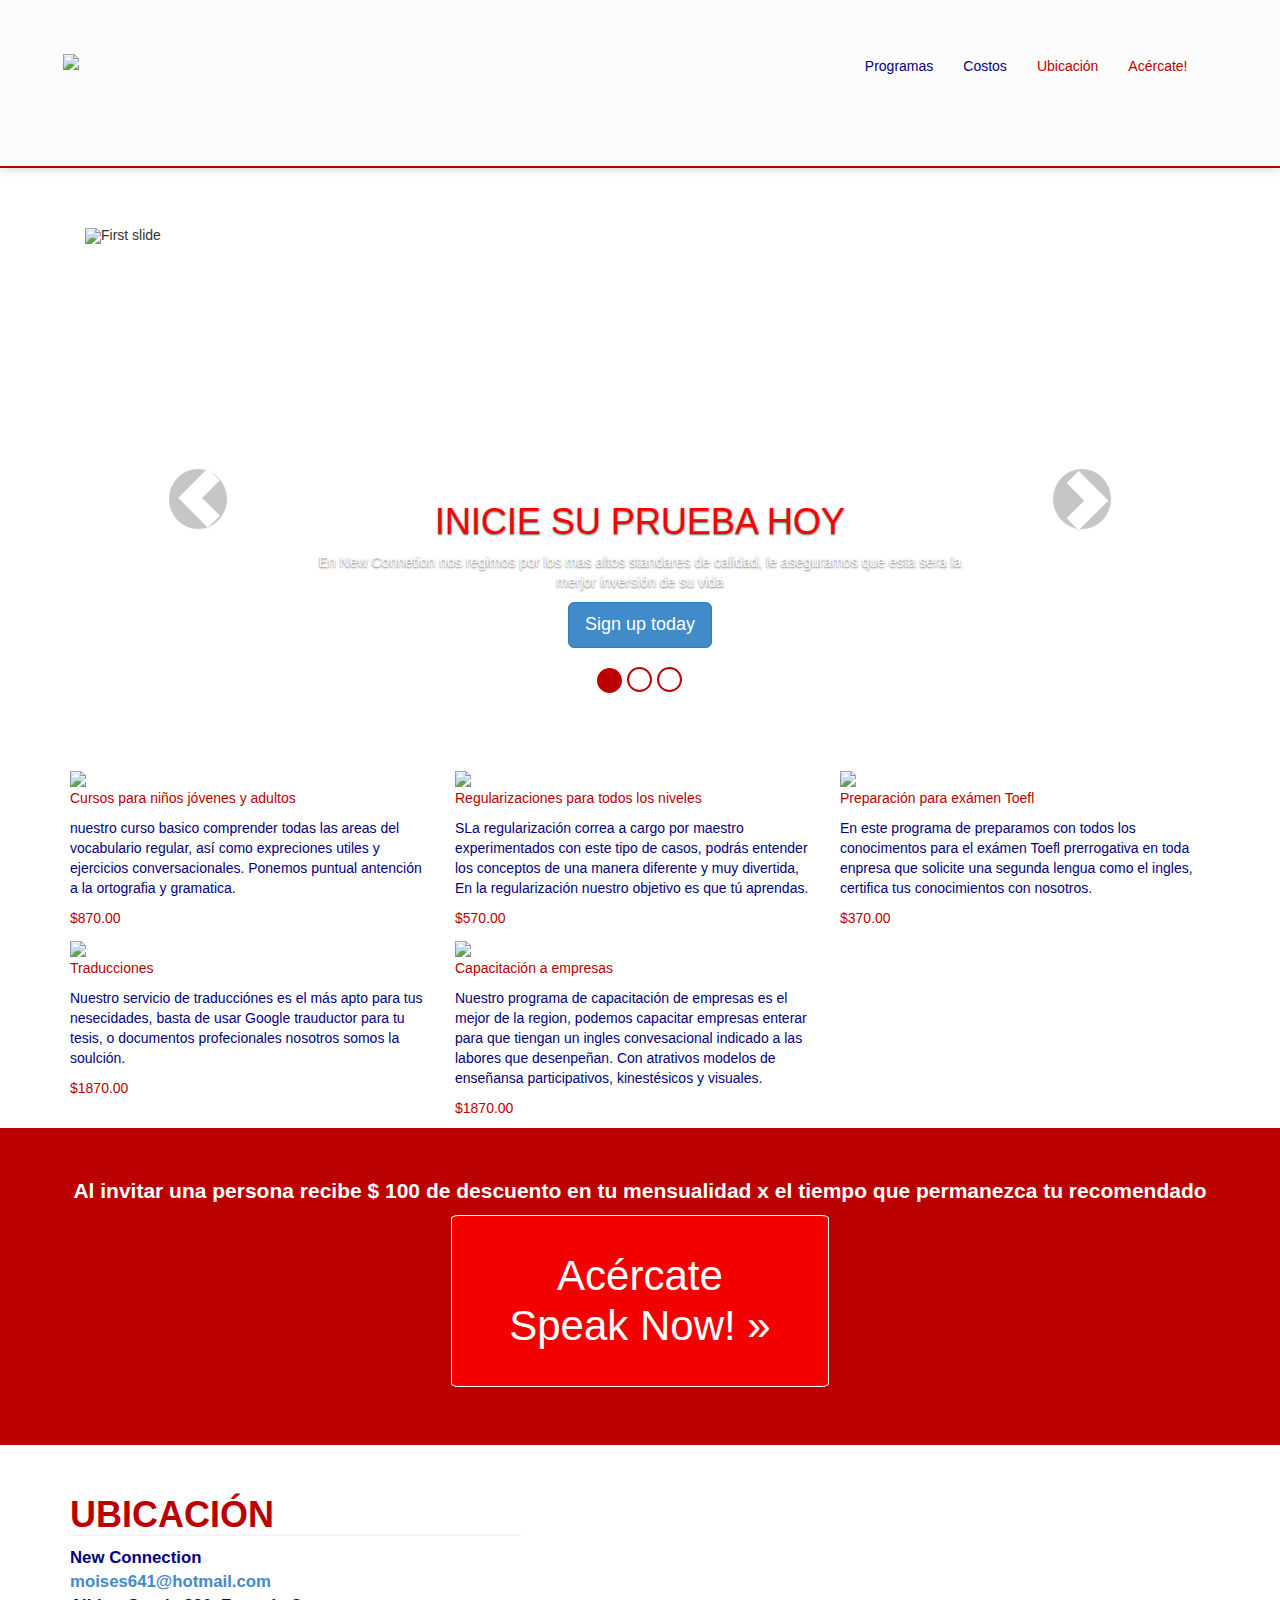
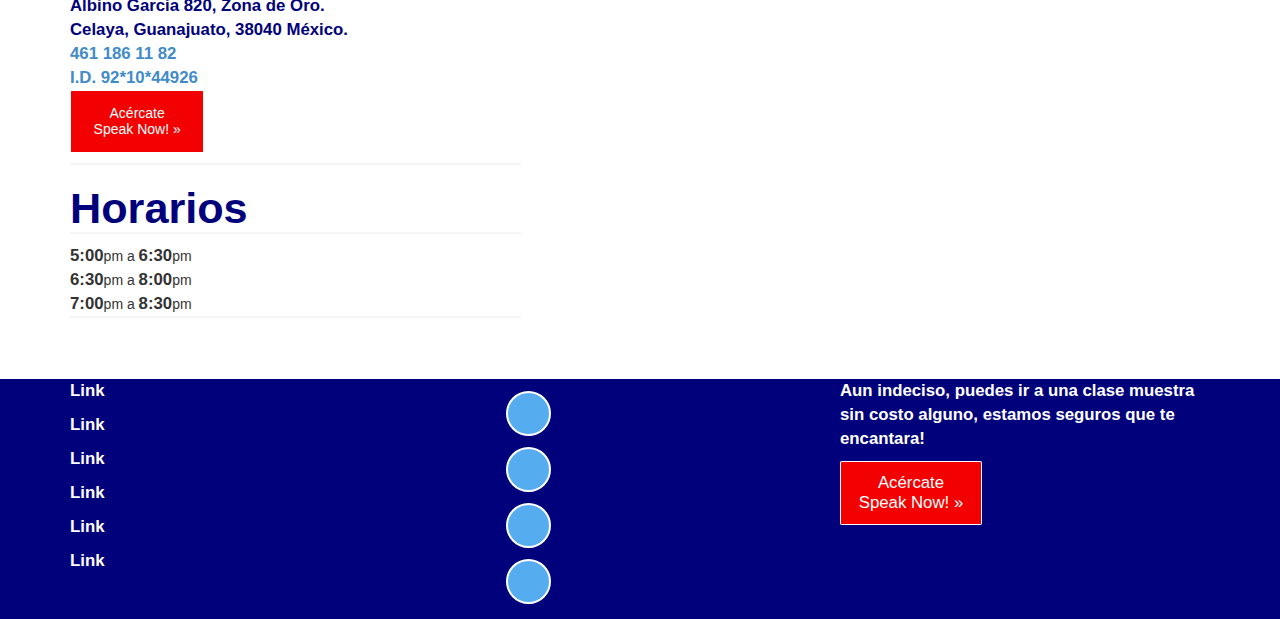
==== web/asset/Design/index.html @ 73dc6e34 "initial commit" ====
<!DOCTYPE html>
<html lang="es">
<head>
  <title>New Connection</title>
  <meta charset="UTF-8">
  <meta name="viewport" content="width=device-width, initial-scale=1.0">
  <link href="img/favicon.ico" rel="icon" type="image/x-icon">
  <meta content='New Connection' name='title'/>
  <meta content='' name='description'/>
  <meta content='' name='keywords'/>
  <link href="css/bootstrap.min.css" rel="stylesheet">
  <link href="css/global.css" rel="stylesheet">
  <!--[if lt IE 9]>
  <script src="js/html5shiv.min.js"></script>
  <script src="js/respond.min.js"></script>
  <![endif]-->
</head>
<body>
  <div id="wrapper">
    <nav class="navbar navbar-default navbar-fixed-top" role="navigation">
      <div class="container">
        <div class="navbar-header">
          <button type="button" class="navbar-toggle" data-toggle="collapse" data-target=".navbar-collapse">
            <span class="sr-only">Toggle navigation</span>
            <span class="icon-bar"></span>
            <span class="icon-bar"></span>
            <span class="icon-bar"></span>
          </button>
      <header>
        <a class="navbar-brand" href="#inicio"><title>New Connection</title></a>
      </header>
    </div>
      <div class="navbar-collapse collapse">
        <ul class="nav navbar-nav navbar-right">
          <li><a class="blue" data-toggle="tab" href="#main-header">Inicio</a></li>
          <li class="divider"></li> 
          <li><a class="blue" data-toggle="tab" href="#programas">Programas</a></li>
          <li class="divider"></li>
          <li><a class="blue" data-toggle="tab" href="#costos">Costos</a></li>
          <li class="divider"></li>
          <li><a class="red" data-toggle="tab" href="#ubicacion">Ubicación</a></li>
          <li class="divider"></li>
          <li><a class="red" data-toggle="tab" href="#acercate">Acércate!</a></li>
          <li class="divider"></li>
        </ul>
      </div>
    </div>
  </nav>
  <header>
    <div id="main-header">
      <div class="row">
        <div class="col-lg-12">
          <div class="container">
            <div class="page-header">
              <h1><img style=""src="img/nc.png"></h1>
            </div>
            <div class="hidden-xs">
              <div class="pull-right">
                <ul class="nav navbar-nav">
                  <li><a class="blue" data-toggle="tab" href="#programas">Programas</a></li>
                  <li><a class="blue" data-toggle="tab" href="#costos">Costos</a></li>
                  <li><a class="red" data-toggle="tab" href="#ubicacion">Ubicación</a></li>
                  <li><a class="red" data-toggle="tab" href="#acercate">Acércate!</a></li>
                </ul>
              </div>
            </div>
          </div>
        </div>
      </div>
    </div>
  </header>
  <section>
    <div class="container">
      <div id="myCarousel" class="carousel slide" data-ride="carousel">
      <!-- Indicators -->
      <ol class="carousel-indicators">
        <li data-target="#myCarousel" data-slide-to="0" class="active"></li>
        <li data-target="#myCarousel" data-slide-to="1"></li>
        <li data-target="#myCarousel" data-slide-to="2"></li>
      </ol>
      <div class="carousel-inner">
        <div class="item active">
          <img class="img-responsive" src="img/slide01.jpg" alt="First slide">
          <div class="container">
            <div class="carousel-caption">
              <div class="visible-md visible-lg">
              <h1 style="color: red;">INICIE SU PRUEBA HOY</h1>
              <p>En New Connetion nos regimos por los mas altos standares de calidad, le aseguramos que esta sera la merjor inversión de su vida</p>
            </div>
              <p><a class="btn btn-lg btn-primary" href="#" role="button">Sign up today</a></p>
            </div>
          </div>
        </div>
        <div class="item">
          <img class="img-responsive" src="img/slide02.svg" alt="Second slide">
          <div class="container">
            <div class="carousel-caption">
              <div class="visible-md visible-lg">
              <h1 style="color: red;">EL INGLES ES PARA TODA LA VIDA</h1>
              <p>este es un regalo que se puede hacera usted o a un familiar, no desaprobeche la optunidad de aprender otra lengua</p>
            </div>
              <p><a class="btn btn-lg btn-primary" href="#" role="button">Learn more</a></p>
            </div>
          </div>
        </div>
        <div class="item">
          <img src="img/slide03.jpg" alt="Third slide">
          <div class="container">
            <div class="carousel-caption">
              <div class="visible-md visible-lg">
              <h1>One more for good measure.</h1>
              <p>Cras justo odio, dapibus ac facilisis in, egestas eget quam. Donec id elit non mi porta gravida at eget metus. Nullam id dolor id nibh ultricies vehicula ut id elit.</p>
            </div>
              <p><a class="btn btn-lg btn-primary" href="#" role="button">Browse gallery</a></p>
            </div>
          </div>
        </div>
      </div>
      <a class="left carousel-control" href="#myCarousel" data-slide="prev"><span class="glyphicon glyphicon-chevron-left"></span></a>
      <a class="right carousel-control" href="#myCarousel" data-slide="next"><span class="glyphicon glyphicon-chevron-right"></span></a>
    </div>
  </div>
</section>
<section>
  <a id="programas"></a>
    <div id="costos">
  <div class="container">
    <div class="row">
      <div class="col-xs-12 col-md-4 col-lg-4">
        <article><img src="img/pic01.jpg"><p class="red">Cursos para niños jóvenes y adultos</p><p class="blue">nuestro curso basico comprender todas las areas del vocabulario regular, así como expreciones utiles y ejercicios conversacionales. Ponemos puntual antención a la ortografia y gramatica.</p><p class="red">$870.00</p></article>
      </div>
      <div class="col-xs-12 col-md-4 col-lg-4">
        <article><img src="img/pic02.jpg"><p class="red">Regularizaciones para todos los niveles</p><p class="blue">SLa regularización correa a cargo por maestro experimentados con este tipo de casos, podrás entender los conceptos de una manera diferente y muy divertida, En la regularización nuestro objetivo es que tú aprendas.</p><p class="red">$570.00</p></article>
      </div>
      <div class="col-xs-12 col-md-4 col-lg-4">
        <article><img src="img/pic03.jpg"><p class="red">Preparación para exámen Toefl</p><p class="blue">En este programa de preparamos con todos los conocimentos para el exámen Toefl prerrogativa en toda enpresa que solicite una segunda lengua como el ingles, certifica tus conocimientos con nosotros.</p><p class="red">$370.00</p></article>
      </div>
      <div class="col-xs-12 col-md-4 col-lg-4">
        <article><img src="img/pic04.jpg"><p class="red">Traducciones</p><p class="blue">Nuestro servicio de traducciónes es el más apto para tus nesecidades, basta de usar Google trauductor para tu tesis, o documentos profecionales nosotros somos la soulción.</p><p class="red">$1870.00</p></article>
      </div>
      <div class="col-xs-12 col-md-4 col-lg-4">
        <article><img src="img/pic02.jpg"><p class="red">Capacitación a empresas</p><p class="blue">Nuestro programa de capacitación de empresas es el mejor de la region, podemos capacitar empresas enterar para que tiengan un ingles convesacional indicado a las labores que desenpeñan. Con atrativos modelos de enseñansa participativos, kinestésicos y visuales.</p><p class="red">$1870.00</p></article>
      </div>
      <div class="col-xs-12 col-md-4 col-lg-4">
        <article></article>
      </div>
    </div>
  </div>
</div>
</section>
<section>
  <a id="acercate"></a>
  <div class="jumbotron">
      <div class="container">
        <p>Al invitar una persona recibe $ 100 de descuento en tu mensualidad x el tiempo que permanezca tu recomendado</p>
        <p><a class="btn btn-primary btn-lg" role="button" href="mailto:moises641@hotmail.com?subject=He visto su pagina y me ha interesado&body=Hola, New Connection!"target="_blank">Acércate <br> Speak Now! &raquo;</a></p>
      </div>
    </div>
</section>
<section>
  <div id="ubicacion">
    <div class="container">
      <div class="row">
        <div class="col-xs-12 col-md-5 col-lg-5">
          <article>
            <h1>
              <p class="red">UBICACIÓN</p>
            </h1>
            <div class="vcard">
              <div class="org">New Connection</div>
              <a class="email" href="mailto:moises641@hotmail.com?subject=He visto su pagina y me ha interesado&body=Hola, New Connection!"target="_blank">moises641@hotmail.com</a>
              <div class="adr">
                <div class="street-address">Albino Garcia 820, Zona de Oro.</div>
                <span class="locality">Celaya</span>, 
                <span class="region">Guanajuato</span>, 
                <span class="postal-code">38040 </span>
                <span class="country-name">México</span>.
            </div>
            <div class="tel">
              <a href="tel:461 186 11 82">461 186 11 82</a>
              <br>
              <a href="tel:921044926">I.D. 92*10*44926</a>
            </div>
          </div>
            <p>
              <a class="btn btn-primary btn-lg" role="button"href="mailto:moises641@hotmail.com">Acércate <br> Speak Now! &raquo;</a>
            </p>
            <h1>
              <p class="blue" style="font-size: 1.2em; font-weight: bolder;">Horarios
            </h1>
                <time style="font-size: 1.2em; font-weight: bolder;">5:00</time>pm a 
                <time style="font-size: 1.2em; font-weight: bolder;">6:30</time>pm
                <br>
                <time style="font-size: 1.2em; font-weight: bolder;">6:30</time>pm a 
                <time style="font-size: 1.2em; font-weight: bolder;">8:00</time>pm 
                <br>
                <time style="font-size: 1.2em; font-weight: bolder;">7:00</time>pm a 
                <time style="font-size: 1.2em; font-weight: bolder;">8:30</time>pm
              </p>
          </article>
      </div>
      <div class="col-xs-12 col-md-7 col-lg-7">
        <article>
          <div class="google-maps">
            <iframe src="https://www.google.com/maps/embed?pb=!1m14!1m8!1m3!1d7473.0380586665015!2d-100.834064!3d20.525934!3m2!1i1024!2i768!4f13.1!3m3!1m2!1s0x842cbafaa8f98b15%3A0x9389e43e26a2b0fe!2sAlbino+Garcia+820!5e0!3m2!1ses!2ses!4v1394060754633" width="600" height="450" frameborder="0" style="border:0">
            </iframe>
          </div>
        </article>
      </div>
    </div>
  </div>
</div>
</section>
<footer>
  <div class="container">
    <div class="row">
       <div class="col-xs-6 col-md-4 col-lg-4">
        <article><p>Link</p><p>Link</p><p>Link</p><p>Link</p><p>Link</p><p>Link</p></article>
      </div>
      <div class="col-xs-6 col-md-4 col-lg-4">
        <article>
          <div class="share">
            <ul>
              <li><a href="#" class="twitter"></a></li>
              <li><a href="#" class="facebook"></a></li>
              <li><a href="#" class="instagram"></a></li>
              <li><a href="#" class="foursquare"></a></li>
            </ul>
          </div>
        </article>
      </div>
      <div class="col-xs-6 col-md-4 col-lg-4">
        <article><p>Aun indeciso, puedes ir a una clase muestra sin costo alguno, estamos seguros que te encantara!</p>
          <p><a class="btn btn-primary btn-lg" role="button"href="mailto:moises641@hotmail.com?subject=He visto su pagina y me ha interesado&body=Hola, New Connection!"target="_blank">Acércate <br> Speak Now! &raquo;</a></p></article>
      </div>
    </div>
  </div>
</footer>
</div>
<script src="js/jquery.min.js"></script>
<script src="js/bootstrap.min.js"></script>
<script src="https://maps.googleapis.com/maps/api/js?sensor=true"></script>
<script>
$(document).ready(function() { 
  var sticky = $('#myCarousel').offset().top;//change this for thigger the if statement
  var stickyNav = function(){
    var scrollTop = $(window).scrollTop();  
    if (scrollTop > sticky) {
      $('.navbar-fixed-top').css({ 'display': 'block'});
      $('.navbar-fixed-top').animate({'top':"0"},250);}
      else {

        $('.navbar-fixed-top').animate({'top':-"60"},150);
        $('.navbar-fixed-top').hide(0);
      }
      };  
  stickyNav();
  $(window).scroll(function(){  
    stickyNav();
  });
})
</script>
<script>
$(document).ready(function () {
    $('.carousel').carousel({
        interval: 4500
    });

    $('.carousel').carousel('cycle');
});
</script>
<script>
$(function() {
  $('a[href*=#]:not([href=#]):not(.carousel-control)').click(function() {
    if (location.pathname.replace(/^\//,'') == this.pathname.replace(/^\//,'') && location.hostname == this.hostname) {
      var target = $(this.hash);
      target = target.length ? target : $('[name=' + this.hash.slice(1) +']');
      if (target.length) {
        $('html,body').animate({
          scrollTop: target.offset().top
        }, 1000);
        return false;
      }
    }
  });
});
</script>
</body>
</html>
---- web/asset/Design/css/global.css ----
/* Custom CCS for New connection*/
#wrapper{
	height: 1800px;
	width: 100%;
	background-color: #fff;
	}
.navbar{
	display: block;
	position: fixed;
	height: 54px;
	top: -60px;
	left: 0px;
	width: 100%;
	background-color: #fff;
	z-index: 100000;
	box-shadow: 0 0 10px rgba(0,0,0,0.2);
	}
.navbar-default .navbar-collapse{
	border-color: #e7e7e7;
	background-color: #fff;
	}
.divider{
	border: 1px solid #f1f1f1;
	}
.row:first-of-type{
	margin-right: 0px;
	}
@media all and (min-width: 768px){
.pull-right{
	margin-top: -10.8%;
	}}
@media all and (min-width: 992px){
.pull-right{
	margin-top: -8.3%;
	}}
@media all and (min-width: 1200px){
.pull-right{
	margin-top: -6.8%;
	}}
.blue{
	color: #01017c!important;
	}
a.blue:hover{
	font-size: 1.02em;
	}
a.blue:active{
	position: relative;
	top: 1px;
	}
.red{
	color: #ba0000!important;
	}
a.red:hover{
	font-size: 1.02em;
	}
a.red:active{
	position: relative;
	top: 1px;
	}
#main-header{
	background-color: #fcfcfc;
	height: 12em;
	border-bottom: 2px solid #ba0000;
	box-shadow: 0 0 10px rgba(0,0,0,0.2);
	}
.page-header{
	border-bottom: 0px;
	}
.carousel {
	height: 480px;
	margin: 60px 15px 60px 15px;
	}
.carousel-inner {
	overflow: hidden;
	width: 100%;
	position: relative;
	min-height: 460px;
	}
.carousel-inner>.item{
	height: 480px;
	}
.carousel-caption {
	z-index: 10;
	}
.carousel-control.left{
	background-image: linear-gradient(to right,rgba(0,0,0,0.0) 0,rgba(0,0,0,0.0000) 100%);
	}
.carousel-control.right{
	background-image: linear-gradient(to right,rgba(0,0,0,0.0) 0,rgba(0,0,0,0.0000) 100%);
	}
.carousel-indicators{
	bottom: 360px;
	}
@media all and (min-width: 768px){
.carousel-indicators{
	bottom: 0px;
	}}	
.carousel-indicators li{
	width: 10px;
	height: 10px;
	border-radius: 50%;
	border: 2px solid #bd0201;
	}
@media all and (min-width: 768px){	
.carousel-indicators li{
	width: 25px;
	height: 25px;
	border-radius: 50%;
	border: 2px solid #bd0201;
	}}	
.carousel-indicators .active{
	width: 10px;
	height: 10px;
	margin: 0;
	background-color: #ba0000;
	border-radius: 50%;
	border: 2px solid #bd0201;
	}
@media all and (min-width: 768px){
.carousel-indicators .active{
	width: 25px;
	height: 25px;
	margin: 0;
	background-color: #ba0000;
	border-radius: 50%;
	border: 2px solid #bd0201;
	}}		
#myCarousel > a.left.carousel-control > span{
	font-size: 3em;
	background: #222222;
	border: 1px solid #ffffff;
	border-radius: 50%;
	text-align: center;
	opacity: 0.5;
	filter: alpha(opacity=50);
	margin-top: -117px;
	}
#myCarousel > a.right.carousel-control > span {
	font-size: 3em;
	background: #222222;
	border: 1px solid #ffffff;
	border-radius: 50%;
	text-align: center;
	opacity: 0.5;
	filter: alpha(opacity=50);
	margin-top: -117px;
	}	
@media all and (min-width: 768px){
#myCarousel > a.right.carousel-control > span {
	margin-top: 0px;
	}}
@media all and (min-width: 768px){
#myCarousel > a.left.carousel-control > span {
	margin-top: 0px;
	}}
#myCarousel > a.right.carousel-control > span:active{
	margin-right: -3px;
	}
	#myCarousel > a.left.carousel-control > span:active{
	margin-left: -3px;
	}
#programas p{
	font-weight:bold;
	border-bottom: 2px solid #f4f4f4;
	font-size: 1.3em;
	}
#programas p:last-child{
	margin-bottom: 60px;
	}	
#ubicacion p {
	font-weight: bold;
	border-bottom: 2px solid #f4f4f4;
	}
address p{
	font-weight: bold;
	font-size: 1.5em;
	}
		
.jumbotron{
	background-color: #ba0000;
	text-align: center;
	color: #fff;
	font-weight: bold;
	}
.jumbotron .btn-lg{
	padding: 3% 5%;
	font-size: 1em;
	line-height: 1.20;
	border-radius: 2%;
	}
.jumbotron .btn-primary{
	color: #fff;
	background-color: #f30100;
	border-color: #fff;
	}
.jumbotron .btn-primary:hover{
	color: #fff;
	background-color: #da0100;
	border-color: #fff;
	}
.jumbotron .btn-primary:active{
	position: relative;
	top: 1px;
	background-color: #bd0201;
	border-color: #fff;
	}
#ubicacion .btn-lg{
	padding: 3% 5%;
	font-size: 1em;
	line-height: 1.20;
	border-radius: 2%;
	}
#ubicacion .btn-primary{
	color: #fff;
	background-color: #f30100;
	border-color: #fff;
	margin-bottom: 10px;
	}
#ubicacion .btn-primary:hover{
	color: #fff;
	background-color: #da0100;
	border-color: #fff;
	}
#ubicacion .btn-primary:active{
	position: relative;
	top: 1px;
	background-color: #bd0201;
	border-color: #fff;
	}
@media all and (min-width: 768px){
.jumbotron .btn-lg{
	font-size: 2em;	
	}}
.vcard{
	color: #01017c!important;
	font-size: 1.2em;
	font-weight: bolder;
}	
.google-maps {
	position: relative;
    padding-bottom: 75%;
    height: 0;
    overflow: hidden;
    }
.google-maps iframe {
    position: absolute;
    top: 0;
    left: 0;
    width: 100% !important;
    height: 100% !important;
    }
footer p a.btn-lg{
	padding: 3% 5%;
	font-size: 1em;
	line-height: 1.20;
	border-radius: 2%;
	}
footer p a.btn-primary{
	color: #fff;
	background-color: #f30100;
	border-color: #fff;
	}
footer p a.btn-primary:hover{
	color: #fff;
	background-color: #da0100;
	border-color: #fff;
	}
footer p a.btn-primary:active{
	position: relative;
	top: 1px;
	background-color: #bd0201;
	border-color: #fff;
	}
footer{
	background-color: #01017c;
	width: 100%;
	height: 240px;
	margin-top: 22px;
	}
footer p{
	font-size:1.2em; 
	color: #fff;
	font-weight: bold;	
	}
.share ul{
list-style-type: none;
	}
.share	li{
	margin: .8em .8em .8em;
	 
	}
.share a {
	display: block;
	width: 45px;
	height: 45px;
	overflow: hidden;
	background-color: #fff;
	border-radius: 50%;
	border: 2px solid #fff;
	}
.share a.twitter{
background: #55acee url(../img/twitter.svg) 6px 8px no-repeat;
	}
.share a.facebook{
background: #55acee url(../img/twitter.svg) 6px 8px no-repeat;
	}
.share a.instagram{
background: #55acee url(../img/twitter.svg) 6px 8px no-repeat;
	}
.share a.foursquare{
background: #55acee url(../img/twitter.svg) 6px 8px no-repeat;
	}
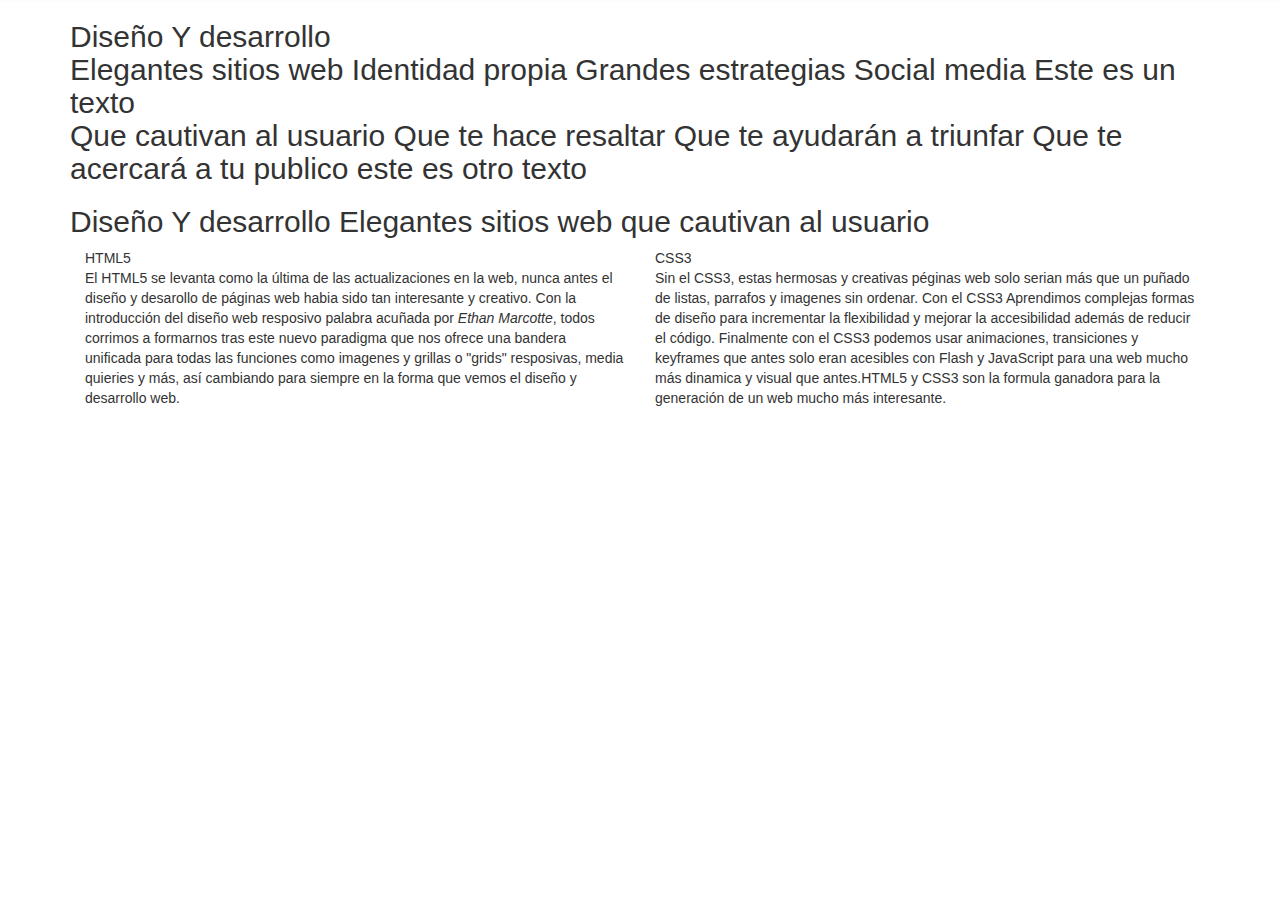
==== commit 85451f64: "added first section HTML5 Css3" ====
--- a/web/asset/Design/index.html
+++ b/web/asset/Design/index.html
@@ -1,289 +1,109 @@
 <!DOCTYPE html>
 <html lang="es">
-<head>
-  <title>New Connection</title>
-  <meta charset="UTF-8">
-  <meta name="viewport" content="width=device-width, initial-scale=1.0">
-  <link href="img/favicon.ico" rel="icon" type="image/x-icon">
-  <meta content='New Connection' name='title'/>
-  <meta content='' name='description'/>
-  <meta content='' name='keywords'/>
-  <link href="css/bootstrap.min.css" rel="stylesheet">
-  <link href="css/global.css" rel="stylesheet">
-  <!--[if lt IE 9]>
-  <script src="js/html5shiv.min.js"></script>
-  <script src="js/respond.min.js"></script>
-  <![endif]-->
-</head>
-<body>
-  <div id="wrapper">
-    <nav class="navbar navbar-default navbar-fixed-top" role="navigation">
-      <div class="container">
-        <div class="navbar-header">
-          <button type="button" class="navbar-toggle" data-toggle="collapse" data-target=".navbar-collapse">
-            <span class="sr-only">Toggle navigation</span>
-            <span class="icon-bar"></span>
-            <span class="icon-bar"></span>
-            <span class="icon-bar"></span>
-          </button>
-      <header>
-        <a class="navbar-brand" href="#inicio"><title>New Connection</title></a>
-      </header>
-    </div>
-      <div class="navbar-collapse collapse">
-        <ul class="nav navbar-nav navbar-right">
-          <li><a class="blue" data-toggle="tab" href="#main-header">Inicio</a></li>
-          <li class="divider"></li> 
-          <li><a class="blue" data-toggle="tab" href="#programas">Programas</a></li>
-          <li class="divider"></li>
-          <li><a class="blue" data-toggle="tab" href="#costos">Costos</a></li>
-          <li class="divider"></li>
-          <li><a class="red" data-toggle="tab" href="#ubicacion">Ubicación</a></li>
-          <li class="divider"></li>
-          <li><a class="red" data-toggle="tab" href="#acercate">Acércate!</a></li>
-          <li class="divider"></li>
-        </ul>
-      </div>
-    </div>
-  </nav>
-  <header>
-    <div id="main-header">
-      <div class="row">
-        <div class="col-lg-12">
-          <div class="container">
-            <div class="page-header">
-              <h1><img style=""src="img/nc.png"></h1>
+    <head>
+		<meta charset="UTF-8" />
+        <meta http-equiv="X-UA-Compatible" content="IE=edge,chrome=1"> 
+        <title>AbregoMejia.com</title>
+        <meta name="viewport" content="width=device-width, initial-scale=1.0"> 
+        <meta name="description" content="Diseño y desarrollo web para moviles, tablets y PC" />
+        <meta name="keywords" content="Diseño, web, HTML5, bootstrap 3, resposivo, moviles" />
+        <meta name="author" content="Juan José Abrego Mejia" />
+        <link rel="shortcut icon" href="../favicon.ico"> 
+		<link href='http://fonts.googleapis.com/css?family=Open+Sans+Condensed:700,300,300italic' rel='stylesheet' type='text/css'>
+        <link rel="stylesheet" type="text/css" href="css/bootstrap.min.css" />
+        <link rel="stylesheet" type="text/css" href="css/global.css" />
+        
+		<script src="js/modernizr.custom.js"></script>
+		<style>
+			.no-cssanimations .rw-wrapper .rw-sentence span:first-child{
+				opacity: 1;
+			}
+		</style>
+		<!--[if lt IE 9]> 
+		 <script src="js/respond.min.js"></script>
+			<style>
+				body{ background: #fff; }
+				.rw-wrapper{ display: none; } 
+				.rw-sentence-IE{ display: block;  }
+			</style>
+		<![endif]-->
+    </head>
+    <body>
+        <section id="inico">
+            <div class="container">
+                <header> 
+                    <nav>
+                    </nav>
+                </header>
+                <section class="rw-wrapper">
+				    <h2 class="rw-sentence">
+					   <span>Diseño Y desarrollo</span>
+                       <div class="rw-words rw-words-1">
+                        <span>Elegantes sitios web</span>
+						<span>Identidad propia</span>
+						<span>Grandes estrategias</span>
+						<span>Social media</span>
+						<span>Este es un texto</span>
+					   </div>
+					   <div class="rw-words rw-words-2">
+						<span>Que cautivan al usuario</span>
+						<span>Que te hace resaltar</span>
+						<span>Que te ayudarán a triunfar</span>
+						<span>Que te acercará a tu publico</span>
+						<span>este es otro texto</span>
+					   </div>
+				    </h2>
+                </section>
+                <h2 class="rw-sentence-IE">Diseño Y desarrollo Elegantes sitios web que cautivan al usuario</h2>
             </div>
-            <div class="hidden-xs">
-              <div class="pull-right">
-                <ul class="nav navbar-nav">
-                  <li><a class="blue" data-toggle="tab" href="#programas">Programas</a></li>
-                  <li><a class="blue" data-toggle="tab" href="#costos">Costos</a></li>
-                  <li><a class="red" data-toggle="tab" href="#ubicacion">Ubicación</a></li>
-                  <li><a class="red" data-toggle="tab" href="#acercate">Acércate!</a></li>
-                </ul>
-              </div>
-            </div>
-          </div>
-        </div>
-      </div>
-    </div>
-  </header>
-  <section>
-    <div class="container">
-      <div id="myCarousel" class="carousel slide" data-ride="carousel">
-      <!-- Indicators -->
-      <ol class="carousel-indicators">
-        <li data-target="#myCarousel" data-slide-to="0" class="active"></li>
-        <li data-target="#myCarousel" data-slide-to="1"></li>
-        <li data-target="#myCarousel" data-slide-to="2"></li>
-      </ol>
-      <div class="carousel-inner">
-        <div class="item active">
-          <img class="img-responsive" src="img/slide01.jpg" alt="First slide">
-          <div class="container">
-            <div class="carousel-caption">
-              <div class="visible-md visible-lg">
-              <h1 style="color: red;">INICIE SU PRUEBA HOY</h1>
-              <p>En New Connetion nos regimos por los mas altos standares de calidad, le aseguramos que esta sera la merjor inversión de su vida</p>
-            </div>
-              <p><a class="btn btn-lg btn-primary" href="#" role="button">Sign up today</a></p>
-            </div>
-          </div>
-        </div>
-        <div class="item">
-          <img class="img-responsive" src="img/slide02.svg" alt="Second slide">
-          <div class="container">
-            <div class="carousel-caption">
-              <div class="visible-md visible-lg">
-              <h1 style="color: red;">EL INGLES ES PARA TODA LA VIDA</h1>
-              <p>este es un regalo que se puede hacera usted o a un familiar, no desaprobeche la optunidad de aprender otra lengua</p>
-            </div>
-              <p><a class="btn btn-lg btn-primary" href="#" role="button">Learn more</a></p>
-            </div>
-          </div>
-        </div>
-        <div class="item">
-          <img src="img/slide03.jpg" alt="Third slide">
-          <div class="container">
-            <div class="carousel-caption">
-              <div class="visible-md visible-lg">
-              <h1>One more for good measure.</h1>
-              <p>Cras justo odio, dapibus ac facilisis in, egestas eget quam. Donec id elit non mi porta gravida at eget metus. Nullam id dolor id nibh ultricies vehicula ut id elit.</p>
-            </div>
-              <p><a class="btn btn-lg btn-primary" href="#" role="button">Browse gallery</a></p>
-            </div>
-          </div>
-        </div>
-      </div>
-      <a class="left carousel-control" href="#myCarousel" data-slide="prev"><span class="glyphicon glyphicon-chevron-left"></span></a>
-      <a class="right carousel-control" href="#myCarousel" data-slide="next"><span class="glyphicon glyphicon-chevron-right"></span></a>
-    </div>
-  </div>
-</section>
-<section>
-  <a id="programas"></a>
-    <div id="costos">
-  <div class="container">
-    <div class="row">
-      <div class="col-xs-12 col-md-4 col-lg-4">
-        <article><img src="img/pic01.jpg"><p class="red">Cursos para niños jóvenes y adultos</p><p class="blue">nuestro curso basico comprender todas las areas del vocabulario regular, así como expreciones utiles y ejercicios conversacionales. Ponemos puntual antención a la ortografia y gramatica.</p><p class="red">$870.00</p></article>
-      </div>
-      <div class="col-xs-12 col-md-4 col-lg-4">
-        <article><img src="img/pic02.jpg"><p class="red">Regularizaciones para todos los niveles</p><p class="blue">SLa regularización correa a cargo por maestro experimentados con este tipo de casos, podrás entender los conceptos de una manera diferente y muy divertida, En la regularización nuestro objetivo es que tú aprendas.</p><p class="red">$570.00</p></article>
-      </div>
-      <div class="col-xs-12 col-md-4 col-lg-4">
-        <article><img src="img/pic03.jpg"><p class="red">Preparación para exámen Toefl</p><p class="blue">En este programa de preparamos con todos los conocimentos para el exámen Toefl prerrogativa en toda enpresa que solicite una segunda lengua como el ingles, certifica tus conocimientos con nosotros.</p><p class="red">$370.00</p></article>
-      </div>
-      <div class="col-xs-12 col-md-4 col-lg-4">
-        <article><img src="img/pic04.jpg"><p class="red">Traducciones</p><p class="blue">Nuestro servicio de traducciónes es el más apto para tus nesecidades, basta de usar Google trauductor para tu tesis, o documentos profecionales nosotros somos la soulción.</p><p class="red">$1870.00</p></article>
-      </div>
-      <div class="col-xs-12 col-md-4 col-lg-4">
-        <article><img src="img/pic02.jpg"><p class="red">Capacitación a empresas</p><p class="blue">Nuestro programa de capacitación de empresas es el mejor de la region, podemos capacitar empresas enterar para que tiengan un ingles convesacional indicado a las labores que desenpeñan. Con atrativos modelos de enseñansa participativos, kinestésicos y visuales.</p><p class="red">$1870.00</p></article>
-      </div>
-      <div class="col-xs-12 col-md-4 col-lg-4">
-        <article></article>
-      </div>
-    </div>
-  </div>
-</div>
-</section>
-<section>
-  <a id="acercate"></a>
-  <div class="jumbotron">
-      <div class="container">
-        <p>Al invitar una persona recibe $ 100 de descuento en tu mensualidad x el tiempo que permanezca tu recomendado</p>
-        <p><a class="btn btn-primary btn-lg" role="button" href="mailto:moises641@hotmail.com?subject=He visto su pagina y me ha interesado&body=Hola, New Connection!"target="_blank">Acércate <br> Speak Now! &raquo;</a></p>
-      </div>
-    </div>
-</section>
-<section>
-  <div id="ubicacion">
-    <div class="container">
-      <div class="row">
-        <div class="col-xs-12 col-md-5 col-lg-5">
-          <article>
-            <h1>
-              <p class="red">UBICACIÓN</p>
-            </h1>
-            <div class="vcard">
-              <div class="org">New Connection</div>
-              <a class="email" href="mailto:moises641@hotmail.com?subject=He visto su pagina y me ha interesado&body=Hola, New Connection!"target="_blank">moises641@hotmail.com</a>
-              <div class="adr">
-                <div class="street-address">Albino Garcia 820, Zona de Oro.</div>
-                <span class="locality">Celaya</span>, 
-                <span class="region">Guanajuato</span>, 
-                <span class="postal-code">38040 </span>
-                <span class="country-name">México</span>.
-            </div>
-            <div class="tel">
-              <a href="tel:461 186 11 82">461 186 11 82</a>
-              <br>
-              <a href="tel:921044926">I.D. 92*10*44926</a>
-            </div>
-          </div>
-            <p>
-              <a class="btn btn-primary btn-lg" role="button"href="mailto:moises641@hotmail.com">Acércate <br> Speak Now! &raquo;</a>
-            </p>
-            <h1>
-              <p class="blue" style="font-size: 1.2em; font-weight: bolder;">Horarios
-            </h1>
-                <time style="font-size: 1.2em; font-weight: bolder;">5:00</time>pm a 
-                <time style="font-size: 1.2em; font-weight: bolder;">6:30</time>pm
-                <br>
-                <time style="font-size: 1.2em; font-weight: bolder;">6:30</time>pm a 
-                <time style="font-size: 1.2em; font-weight: bolder;">8:00</time>pm 
-                <br>
-                <time style="font-size: 1.2em; font-weight: bolder;">7:00</time>pm a 
-                <time style="font-size: 1.2em; font-weight: bolder;">8:30</time>pm
-              </p>
-          </article>
-      </div>
-      <div class="col-xs-12 col-md-7 col-lg-7">
-        <article>
-          <div class="google-maps">
-            <iframe src="https://www.google.com/maps/embed?pb=!1m14!1m8!1m3!1d7473.0380586665015!2d-100.834064!3d20.525934!3m2!1i1024!2i768!4f13.1!3m3!1m2!1s0x842cbafaa8f98b15%3A0x9389e43e26a2b0fe!2sAlbino+Garcia+820!5e0!3m2!1ses!2ses!4v1394060754633" width="600" height="450" frameborder="0" style="border:0">
-            </iframe>
-          </div>
-        </article>
-      </div>
-    </div>
-  </div>
-</div>
-</section>
-<footer>
-  <div class="container">
-    <div class="row">
-       <div class="col-xs-6 col-md-4 col-lg-4">
-        <article><p>Link</p><p>Link</p><p>Link</p><p>Link</p><p>Link</p><p>Link</p></article>
-      </div>
-      <div class="col-xs-6 col-md-4 col-lg-4">
-        <article>
-          <div class="share">
-            <ul>
-              <li><a href="#" class="twitter"></a></li>
-              <li><a href="#" class="facebook"></a></li>
-              <li><a href="#" class="instagram"></a></li>
-              <li><a href="#" class="foursquare"></a></li>
-            </ul>
-          </div>
-        </article>
-      </div>
-      <div class="col-xs-6 col-md-4 col-lg-4">
-        <article><p>Aun indeciso, puedes ir a una clase muestra sin costo alguno, estamos seguros que te encantara!</p>
-          <p><a class="btn btn-primary btn-lg" role="button"href="mailto:moises641@hotmail.com?subject=He visto su pagina y me ha interesado&body=Hola, New Connection!"target="_blank">Acércate <br> Speak Now! &raquo;</a></p></article>
-      </div>
-    </div>
-  </div>
-</footer>
-</div>
-<script src="js/jquery.min.js"></script>
-<script src="js/bootstrap.min.js"></script>
-<script src="https://maps.googleapis.com/maps/api/js?sensor=true"></script>
-<script>
-$(document).ready(function() { 
-  var sticky = $('#myCarousel').offset().top;//change this for thigger the if statement
-  var stickyNav = function(){
-    var scrollTop = $(window).scrollTop();  
-    if (scrollTop > sticky) {
-      $('.navbar-fixed-top').css({ 'display': 'block'});
-      $('.navbar-fixed-top').animate({'top':"0"},250);}
-      else {
-
-        $('.navbar-fixed-top').animate({'top':-"60"},150);
-        $('.navbar-fixed-top').hide(0);
-      }
-      };  
-  stickyNav();
-  $(window).scroll(function(){  
-    stickyNav();
-  });
-})
-</script>
-<script>
-$(document).ready(function () {
-    $('.carousel').carousel({
-        interval: 4500
-    });
-
-    $('.carousel').carousel('cycle');
-});
-</script>
-<script>
-$(function() {
-  $('a[href*=#]:not([href=#]):not(.carousel-control)').click(function() {
-    if (location.pathname.replace(/^\//,'') == this.pathname.replace(/^\//,'') && location.hostname == this.hostname) {
-      var target = $(this.hash);
-      target = target.length ? target : $('[name=' + this.hash.slice(1) +']');
-      if (target.length) {
-        $('html,body').animate({
-          scrollTop: target.offset().top
-        }, 1000);
-        return false;
-      }
-    }
-  });
-});
-</script>
-</body>
+        </section>
+        <section id="nav-wrapper">
+            <nav class="navbar navbar-default" role="navigation">
+                <div class="container">
+                    <div class="navbar-header pull-right">
+                        <button type="button" class="navbar-toggle" data-toggle="collapse" data-target=".navbar-collapse">
+                            <span class="sr-only">Toggle navigation</span>
+        				    <span class="icon-bar"></span>
+        				    <span class="icon-bar"></span>
+        				    <span class="icon-bar"></span>
+                        </button>
+                        <div class="navbar-collapse collapse">
+                            <ul class="nav navbar-nav">
+                                <li>
+                                    <a data-toggle="tab" href="#inicio">Inicio</a>
+                                </li>
+                                <li>
+        			 	           <a data-toggle="tab" href="#section1-wrapper">Servicios</a>
+                               </li>
+                               <li>
+                                   <a data-toggle="tab" href="#texto">texto</a>
+                                </li>
+                            </ul>
+                        </div>
+                    </div>
+                 </div>
+            </nav>
+        </section>
+        <section id="section1-wrapper">
+            <div class="container">
+                <div class="col-xs-12 col-md-6 col-lg-6">
+                    <div class="box-text">
+                        <header>HTML5</header>
+                        <article>El HTML5 se levanta como la última de las actualizaciones en la web, nunca antes el diseño y desarollo de páginas web habia sido tan interesante y creativo. Con la introducción del diseño web resposivo palabra acuñada por <i>Ethan Marcotte</i>, todos corrimos a formarnos tras este nuevo paradigma que nos ofrece una bandera unificada para todas las funciones como imagenes y grillas o "grids" resposivas, media quieries y más, así cambiando para siempre en la forma que vemos el diseño y desarrollo web.</article>
+                    </div>
+                </div>
+            
+            
+                <div class="col-xs-12 col-md-6 col-lg-6">
+                    <div class="box-text">
+                        <header>CSS3</header>
+                        <article>Sin el CSS3, estas hermosas y creativas péginas web solo serian más que un puñado de listas, parrafos y imagenes sin ordenar. Con el CSS3 Aprendimos complejas formas de diseño para incrementar la flexibilidad y mejorar la accesibilidad además de reducir el código. Finalmente con el CSS3 podemos usar animaciones, transiciones y keyframes que antes solo eran acesibles con Flash y JavaScript para una web mucho más dinamica y visual que antes.HTML5 y CSS3 son la formula ganadora para la generación de un web mucho más interesante.</article>
+                    </div>
+                </div>
+                
+            </div>    
+        </section>
+    </body>
+    <script src="js/jquery.min.js"></script>
+    <script src="js/bootstrap.min.js"></script>
 </html>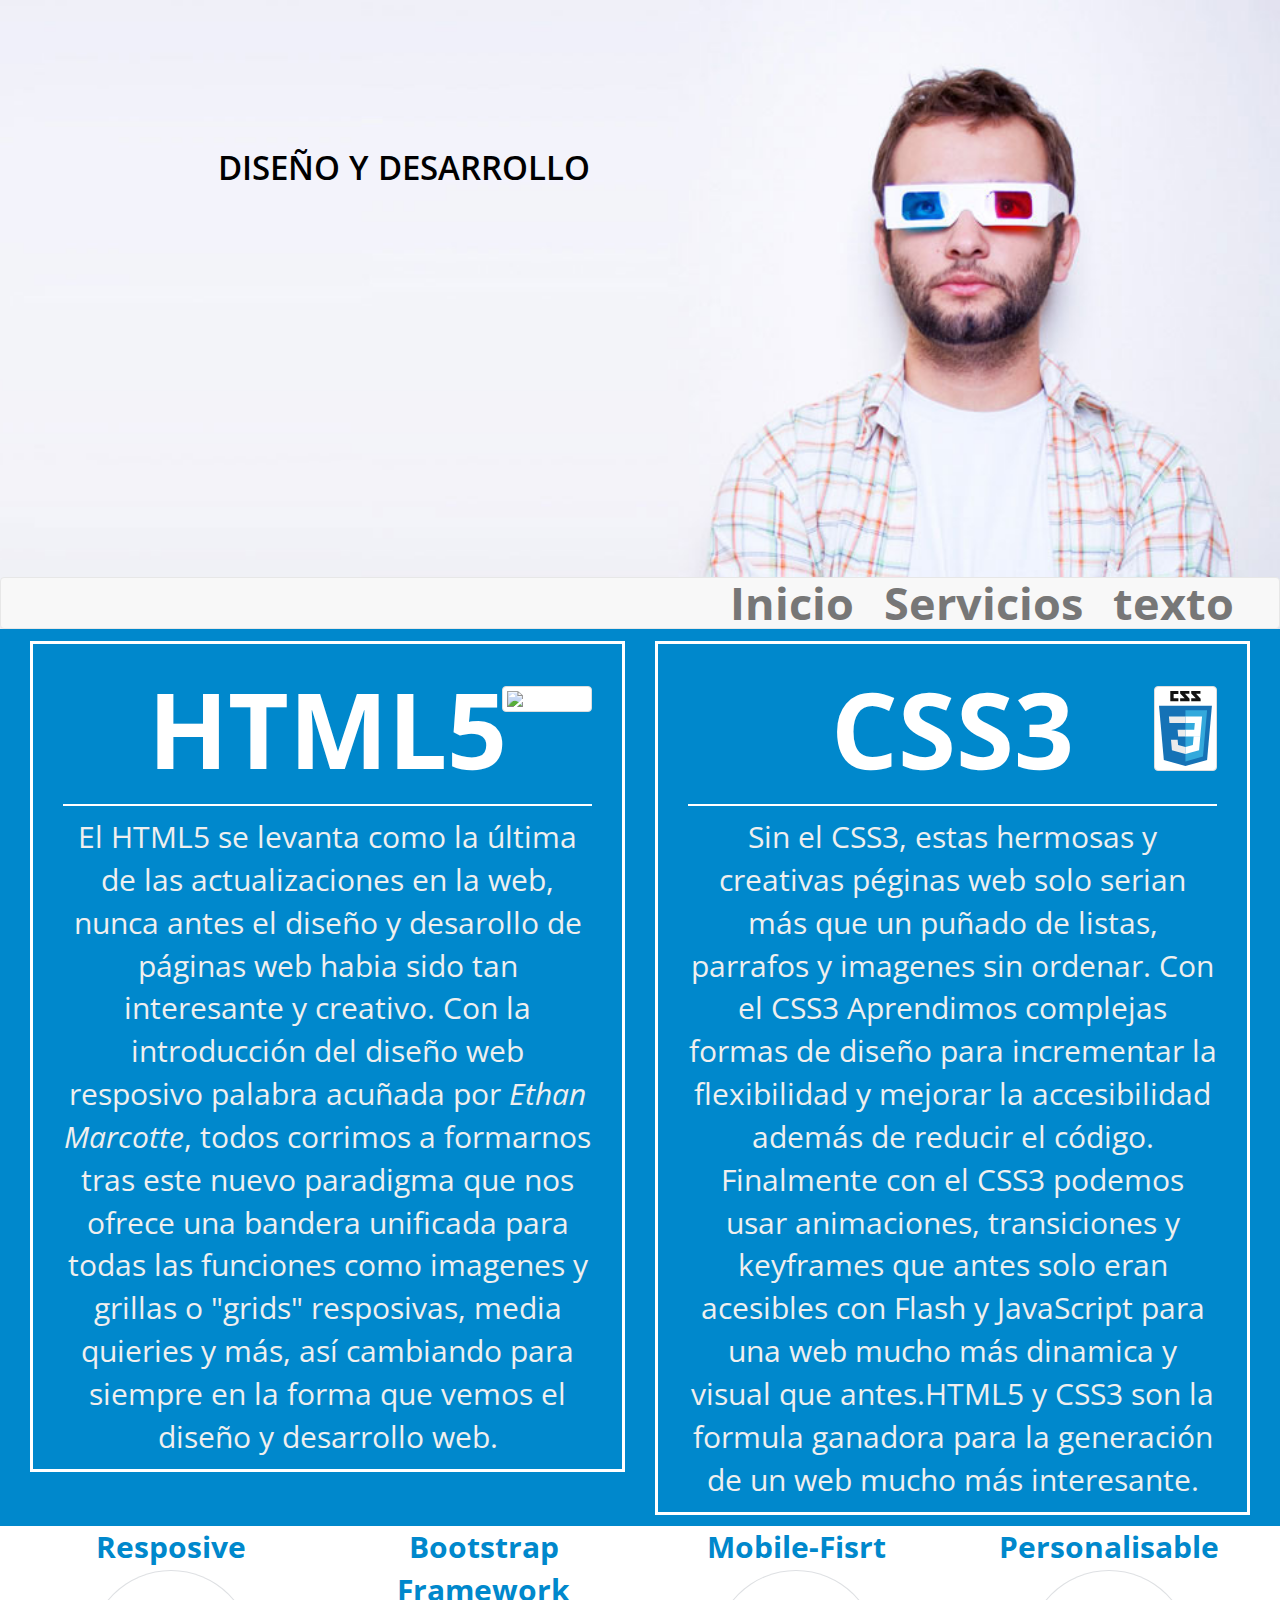
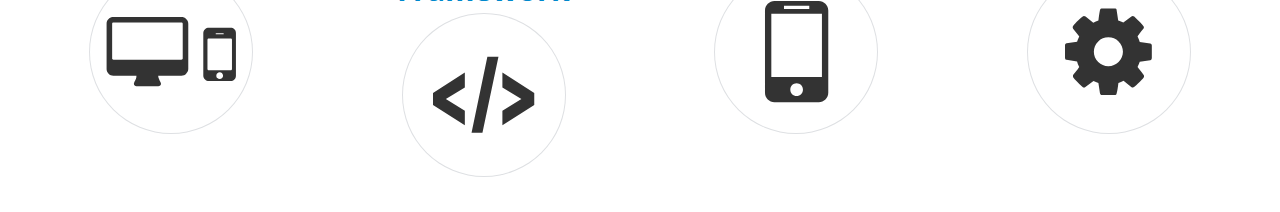
==== commit 4c6f7886: "added custom font-face 'icon'" ====
--- a/web/asset/Design/index.html
+++ b/web/asset/Design/index.html
@@ -88,20 +88,38 @@
             <div class="container">
                 <div class="col-xs-12 col-md-6 col-lg-6">
                     <div class="box-text">
-                        <header>HTML5</header>
+                        <header>HTML5</header><img src="img/html5.svg" class="img-thumbnail img-responsive">
                         <article>El HTML5 se levanta como la última de las actualizaciones en la web, nunca antes el diseño y desarollo de páginas web habia sido tan interesante y creativo. Con la introducción del diseño web resposivo palabra acuñada por <i>Ethan Marcotte</i>, todos corrimos a formarnos tras este nuevo paradigma que nos ofrece una bandera unificada para todas las funciones como imagenes y grillas o "grids" resposivas, media quieries y más, así cambiando para siempre en la forma que vemos el diseño y desarrollo web.</article>
                     </div>
                 </div>
-            
-            
                 <div class="col-xs-12 col-md-6 col-lg-6">
                     <div class="box-text">
                         <header>CSS3</header>
+                        <img src="img/css3.svg" class="img-thumbnail img-responsive width-fix">
                         <article>Sin el CSS3, estas hermosas y creativas péginas web solo serian más que un puñado de listas, parrafos y imagenes sin ordenar. Con el CSS3 Aprendimos complejas formas de diseño para incrementar la flexibilidad y mejorar la accesibilidad además de reducir el código. Finalmente con el CSS3 podemos usar animaciones, transiciones y keyframes que antes solo eran acesibles con Flash y JavaScript para una web mucho más dinamica y visual que antes.HTML5 y CSS3 son la formula ganadora para la generación de un web mucho más interesante.</article>
                     </div>
                 </div>
-                
             </div>    
+        </section>
+        <section id="section2-wrapper">
+            <div class="container">
+                <div class="col-xs-12 col-md-3 col-lg-3">
+                    <header>Resposive</header>
+                    <article><li class="icon resposive"></li></article>
+                </div>
+                <div class="col-xs-12 col-md-3 col-lg-3">
+                    <header>Bootstrap Framework</header>
+                    <article><li class="icon Bootstrap-Framework"></li></article>
+                </div>
+                <div class="col-xs-12 col-md-3 col-lg-3">
+                    <header>Mobile-Fisrt</header>
+                    <article><li class="icon Mobile-Fisrt"></li></article>
+                </div>
+                <div class="col-xs-12 col-md-3 col-lg-3">
+                    <header>Personalisable</header>
+                    <article><li class="icon Personalisable"></li></article>
+                </div>
+            </div>
         </section>
     </body>
     <script src="js/jquery.min.js"></script>
--- a/web/asset/Design/css/global.css
+++ b/web/asset/Design/css/global.css
@@ -1,312 +1,327 @@
-/* Custom CCS for New connection*/
-#wrapper{
-	height: 1800px;
+/*@import url('normalize.css');*/
+html{
+	height: 100%;
+}
+body{
+	font-family: 'Open Sans Condensed','Arial Narrow', serif;
+	font-weight: 400;
+	font-size: 15px;
+	color: #333;
+	background: #fff url(../images/bg2.jpg) no-repeat top right;
+	background-attachment: fixed;
+	background-size: cover;
+	-webkit-font-smoothing: subpixel-antialiased;
+	-moz-font-smoothing: subpixel-antialiased;
+	font-smoothing: subpixel-antialiased;
+	overflow-x: hidden;
+}
+@font-face {
+	font-family:'icon';
+	src: url('../fonts/icon.eot');
+	src: url('../fonts/icon.eot?#iefix') format('embedded-opentype'),
+		url('../fonts/icon.woff') format('woff'),
+		url('../fonts/icon.ttf') format('truetype'),
+		url('../fonts/icon.svg#icon') format('svg');
+	font-weight: normal;
+	font-style: normal;
+}
+a{
+	color: #555;
+	text-decoration: none;	
+}
+.container{
 	width: 100%;
-	background-color: #fff;
+	min-width: 320px;
+	position: relative;
+}
+.clr{
+	clear: both;
+	padding: 0;
+	height: 0;
+	margin: 0;
+}
+.container > header{
+	margin: 10px;
+	padding: 10px;
+	position: relative;
+	display: block;
+    text-align: left;
+}
+.container > header h1{
+	font-size: 36px;
+	line-height: 40px;
+	margin: 0;
+	padding: 0;
+	position: relative;
+	font-weight: 300;
+	color: #333;
+	text-shadow: 1px 1px 1px rgba(0,0,0,0.1);
+}
+.container > header h1 span{
+	font-weight: 700;
+}
+.container > header h2{
+	font-size: 14px;
+	font-weight: 300;
+	letter-spacing: 2px;
+	text-transform: uppercase;
+	margin: 0;
+	padding: 15px 0 5px 0;
+	color: #6190ca;
+	text-shadow: 1px 1px 1px rgba(255,255,255,0.7);
+}
+.rw-wrapper{
+	width: 70%;
+	position: relative;
+	margin: 110px auto 18.5%  auto;
+	padding: 10px;
+}
+@media screen and (max-width: 768px){
+	.rw-wrapper{
+		margin: 110px auto 29.5%  auto;
 	}
-.navbar{
+}
+@media screen and (max-width: 320px){
+	.navbar-default{
+		margin-top: -21.5em;
+	}
+}
+.rw-sentence{
+	margin: 0;
+	text-transform: uppercase;
+	font-weight: 600;
+	text-shadow: 0 0 0 rgba(0,0,0,0.0001);
+	font-size: 22.5px;!important
+}
+.rw-sentence span{
+	color: #000;
+	white-space: nowrap;
+	font-family: "Open Sans Condensed",Helvetica,Arial,sans-serif;
+}
+.rw-sentence > span:first-child{
 	display: block;
-	position: fixed;
-	height: 54px;
-	top: -60px;
-	left: 0px;
+	text-indent: 5px;
+	font-size: 145%;
+}
+.rw-words{
 	width: 100%;
-	background-color: #fff;
-	z-index: 100000;
-	box-shadow: 0 0 10px rgba(0,0,0,0.2);
+	height: 75px;
+	font-size: 14.5px;
+	-webkit-perspective: 800px;
+	perspective: 800px;
+}
+.rw-words span{
+	position: absolute;
+	width: 100%;
+	opacity: 0;
+	white-space: nowrap;
+	overflow: hidden;
+	font-family: "Open Sans Condensed",Helvetica,Arial,sans-serif;
+}
+.rw-words-1 span{
+	font-size: 500%;
+	line-height: 82%;
+	-webkit-animation: rotateWordsFirst 18s linear infinite 0s;
+	-ms-animation: rotateWordsFirst 18s linear infinite 0s;
+	animation: rotateWordsFirst 18s linear infinite 0s;
+}
+.rw-words-2 span{
+	font-size: 300%;
+	font-style: italic;
+	text-indent: 5px;
+	line-height: 90%;
+	color: #da0a0a;	
+	-webkit-animation: rotateWordsSecond 18s ease-in infinite 0s;
+	-ms-animation: rotateWordsSecond 18s ease-in infinite 0s;
+	animation: rotateWordsSecond 18s ease-in infinite 0s;
+}
+.rw-words span:nth-child(2) { 
+    -webkit-animation-delay: 3s; 
+	-ms-animation-delay: 3s; 
+	animation-delay: 3s; 
+}
+.rw-words span:nth-child(3) { 
+    -webkit-animation-delay: 6s; 
+	-ms-animation-delay: 6s; 
+	animation-delay: 6s; 
+}
+.rw-words span:nth-child(4) { 
+    -webkit-animation-delay: 9s; 
+	-ms-animation-delay: 9s; 
+	animation-delay: 9s; 
+}
+.rw-words span:nth-child(5) { 
+    -webkit-animation-delay: 12s; 
+	-ms-animation-delay: 12s; 
+	animation-delay: 12s; 
+}
+.rw-words span:nth-child(6) { 
+    -webkit-animation-delay: 15s; 
+	-ms-animation-delay: 15s; 
+	animation-delay: 15s; 
+}
+@-webkit-keyframes rotateWordsFirst {
+    0% { opacity: 0; -webkit-animation-timing-function: ease-in; width: 0px;}
+    5% { opacity: 1; -webkit-animation-timing-function: ease-out; width: 100%;}
+    17% { opacity: 1; }
+    20% { opacity: 0; }
+    100% { opacity: 0; }
+}
+@-ms-keyframes rotateWordsFirst {
+    0% { opacity: 0; -ms-animation-timing-function: ease-in; width: 0px;}
+    5% { opacity: 1; -ms-animation-timing-function: ease-out; width: 100%;}
+    17% { opacity: 1; }
+    20% { opacity: 0; }
+    100% { opacity: 0; }
+}
+@keyframes rotateWordsFirst {
+    0% { opacity: 0; -webkit-animation-timing-function: ease-in; animation-timing-function: ease-in; width: 0px;}
+    5% { opacity: 1; -webkit-animation-timing-function: ease-out; animation-timing-function: ease-out; width: 100%;}
+    17% { opacity: 1; }
+    20% { opacity: 0; }
+    100% { opacity: 0; }
+}
+@-webkit-keyframes rotateWordsSecond {
+    0% { opacity: 0; -webkit-transform: translateZ(600px) translateX(200px);}
+    8% { opacity: 1; -webkit-transform: translateZ(0px) translateX(0px);}
+    17% { opacity: 1; }
+    25% { opacity: 0; }
+    100% { opacity: 0; }
+}
+@-ms-keyframes rotateWordsSecond {
+    0% { opacity: 0; -ms-transform: translateZ(600px) translateX(200px);}
+    8% { opacity: 1; -ms-transform: translateZ(0px) translateX(0px);}
+    17% { opacity: 1; }
+    25% { opacity: 0; }
+    100% { opacity: 0; }
+}
+@keyframes rotateWordsSecond {
+    0% { opacity: 0; -webkit-transform: translateZ(600px) translateX(200px); transform: translateZ(600px) translateX(200px);}
+    8% { opacity: 1; -webkit-transform: translateZ(0px) translateX(0px); transform: translateZ(0px) translateX(0px);}
+    17% { opacity: 1; }
+    25% { opacity: 0; }
+    100% { opacity: 0; }
+}
+@media screen and (max-width: 1060px){
+	.rw-words{ height: 55px; }
+	.rw-words-1 span{ font-size: 280%; text-indent: 5px;}
+	.rw-words-2 span { font-size: 160%; }
+}
+@media screen and (max-width: 560px){
+	.rw-words{ height: 40px; }
+	.rw-words-1 span{ font-size: 180%; text-indent: 5px;}
+	.rw-words-2 span { font-size: 90%; }
+	.rw-sentence > span:first-child{ font-size: 80%;}
+}
+@media screen and (max-width: 400px){
+	.rw-words{ height: 30px; }
+	.rw-words-1 span{ font-size: 140%; text-indent: 5px;}
+	.rw-words-2 span { font-size: 70%; }
+	.rw-sentence > span:first-child{ font-size: 60%;}
+}
+.rw-sentence-IE{
+	display: none;
+	padding: 30px;
+}
+
+@media screen and (max-width: 768px){
+	.navbar-header{
+		float: left;!important	
+		}
 	}
-.navbar-default .navbar-collapse{
-	border-color: #e7e7e7;
-	background-color: #fff;
-	}
-.divider{
-	border: 1px solid #f1f1f1;
-	}
-.row:first-of-type{
-	margin-right: 0px;
-	}
-@media all and (min-width: 768px){
-.pull-right{
-	margin-top: -10.8%;
-	}}
-@media all and (min-width: 992px){
-.pull-right{
-	margin-top: -8.3%;
-	}}
-@media all and (min-width: 1200px){
-.pull-right{
-	margin-top: -6.8%;
-	}}
-.blue{
-	color: #01017c!important;
-	}
-a.blue:hover{
-	font-size: 1.02em;
-	}
-a.blue:active{
-	position: relative;
-	top: 1px;
-	}
-.red{
-	color: #ba0000!important;
-	}
-a.red:hover{
-	font-size: 1.02em;
-	}
-a.red:active{
-	position: relative;
-	top: 1px;
-	}
-#main-header{
-	background-color: #fcfcfc;
-	height: 12em;
-	border-bottom: 2px solid #ba0000;
-	box-shadow: 0 0 10px rgba(0,0,0,0.2);
-	}
-.page-header{
-	border-bottom: 0px;
-	}
-.carousel {
-	height: 480px;
-	margin: 60px 15px 60px 15px;
-	}
-.carousel-inner {
-	overflow: hidden;
-	width: 100%;
-	position: relative;
-	min-height: 460px;
-	}
-.carousel-inner>.item{
-	height: 480px;
-	}
-.carousel-caption {
-	z-index: 10;
-	}
-.carousel-control.left{
-	background-image: linear-gradient(to right,rgba(0,0,0,0.0) 0,rgba(0,0,0,0.0000) 100%);
-	}
-.carousel-control.right{
-	background-image: linear-gradient(to right,rgba(0,0,0,0.0) 0,rgba(0,0,0,0.0000) 100%);
-	}
-.carousel-indicators{
-	bottom: 360px;
-	}
-@media all and (min-width: 768px){
-.carousel-indicators{
-	bottom: 0px;
-	}}	
-.carousel-indicators li{
-	width: 10px;
-	height: 10px;
-	border-radius: 50%;
-	border: 2px solid #bd0201;
-	}
-@media all and (min-width: 768px){	
-.carousel-indicators li{
-	width: 25px;
-	height: 25px;
-	border-radius: 50%;
-	border: 2px solid #bd0201;
-	}}	
-.carousel-indicators .active{
-	width: 10px;
-	height: 10px;
-	margin: 0;
-	background-color: #ba0000;
-	border-radius: 50%;
-	border: 2px solid #bd0201;
-	}
-@media all and (min-width: 768px){
-.carousel-indicators .active{
-	width: 25px;
-	height: 25px;
-	margin: 0;
-	background-color: #ba0000;
-	border-radius: 50%;
-	border: 2px solid #bd0201;
-	}}		
-#myCarousel > a.left.carousel-control > span{
+@media (min-width: 768px){
+	.navbar-nav {
 	font-size: 3em;
-	background: #222222;
-	border: 1px solid #ffffff;
-	border-radius: 50%;
-	text-align: center;
-	opacity: 0.5;
-	filter: alpha(opacity=50);
-	margin-top: -117px;
-	}
-#myCarousel > a.right.carousel-control > span {
-	font-size: 3em;
-	background: #222222;
-	border: 1px solid #ffffff;
-	border-radius: 50%;
-	text-align: center;
-	opacity: 0.5;
-	filter: alpha(opacity=50);
-	margin-top: -117px;
-	}	
-@media all and (min-width: 768px){
-#myCarousel > a.right.carousel-control > span {
-	margin-top: 0px;
-	}}
-@media all and (min-width: 768px){
-#myCarousel > a.left.carousel-control > span {
-	margin-top: 0px;
-	}}
-#myCarousel > a.right.carousel-control > span:active{
-	margin-right: -3px;
-	}
-	#myCarousel > a.left.carousel-control > span:active{
-	margin-left: -3px;
-	}
-#programas p{
-	font-weight:bold;
-	border-bottom: 2px solid #f4f4f4;
-	font-size: 1.3em;
-	}
-#programas p:last-child{
-	margin-bottom: 60px;
-	}	
-#ubicacion p {
-	font-weight: bold;
-	border-bottom: 2px solid #f4f4f4;
-	}
-address p{
-	font-weight: bold;
-	font-size: 1.5em;
-	}
-		
-.jumbotron{
-	background-color: #ba0000;
-	text-align: center;
-	color: #fff;
 	font-weight: bold;
 	}
-.jumbotron .btn-lg{
-	padding: 3% 5%;
-	font-size: 1em;
-	line-height: 1.20;
-	border-radius: 2%;
-	}
-.jumbotron .btn-primary{
+}
+nav.navbar{
+	margin-bottom: 0;	
+}
+
+#section1-wrapper{
+	height: 100%;
+	background-color: #0088cc;
+}
+#section1-wrapper .container, #section2-wrapper .container{
+	text-align: center;
+}
+#section1-wrapper header{
+	font-size: 7em;
+	font-weight: bolder;
+	text-transform: uppercase;
+	margin: 0 auto;
 	color: #fff;
-	background-color: #f30100;
-	border-color: #fff;
-	}
-.jumbotron .btn-primary:hover{
-	color: #fff;
-	background-color: #da0100;
-	border-color: #fff;
-	}
-.jumbotron .btn-primary:active{
-	position: relative;
-	top: 1px;
-	background-color: #bd0201;
-	border-color: #fff;
-	}
-#ubicacion .btn-lg{
-	padding: 3% 5%;
-	font-size: 1em;
-	line-height: 1.20;
-	border-radius: 2%;
-	}
-#ubicacion .btn-primary{
-	color: #fff;
-	background-color: #f30100;
-	border-color: #fff;
-	margin-bottom: 10px;
-	}
-#ubicacion .btn-primary:hover{
-	color: #fff;
-	background-color: #da0100;
-	border-color: #fff;
-	}
-#ubicacion .btn-primary:active{
-	position: relative;
-	top: 1px;
-	background-color: #bd0201;
-	border-color: #fff;
-	}
-@media all and (min-width: 768px){
-.jumbotron .btn-lg{
-	font-size: 2em;	
-	}}
-.vcard{
-	color: #01017c!important;
-	font-size: 1.2em;
+	border-bottom: 2px solid #fff;
+}
+#section1-wrapper header{
+	padding: 0 11px;
+}
+
+#section1-wrapper .box-text{
+	padding: 10px 30px 10px 30px;
+	border: 3px solid #fff;
+	color: #efefef;
+	margin: 0 auto;
+	margin: 2% 0 2% 0;
+}
+.box-text article {
+	padding-top: 10px;
+	font-size: 2em;
+}
+.box-text img{
+	position: relative;
+	float: right;
+	margin-top: -8em;
+	width: 6em;	
+}
+.box-text .width-fix{
+	width: 12%;
+}
+#section2-wrapper{
+	height: 100%;
+	background-color: #fff;
+}
+#section2-wrapper header{
+	font-size: 2em;
 	font-weight: bolder;
-}	
-.google-maps {
-	position: relative;
-    padding-bottom: 75%;
-    height: 0;
-    overflow: hidden;
-    }
-.google-maps iframe {
-    position: absolute;
-    top: 0;
-    left: 0;
-    width: 100% !important;
-    height: 100% !important;
-    }
-footer p a.btn-lg{
-	padding: 3% 5%;
-	font-size: 1em;
-	line-height: 1.20;
-	border-radius: 2%;
-	}
-footer p a.btn-primary{
-	color: #fff;
-	background-color: #f30100;
-	border-color: #fff;
-	}
-footer p a.btn-primary:hover{
-	color: #fff;
-	background-color: #da0100;
-	border-color: #fff;
-	}
-footer p a.btn-primary:active{
-	position: relative;
-	top: 1px;
-	background-color: #bd0201;
-	border-color: #fff;
-	}
-footer{
-	background-color: #01017c;
-	width: 100%;
-	height: 240px;
-	margin-top: 22px;
-	}
-footer p{
-	font-size:1.2em; 
-	color: #fff;
-	font-weight: bold;	
-	}
-.share ul{
-list-style-type: none;
-	}
-.share	li{
-	margin: .8em .8em .8em;
-	 
-	}
-.share a {
+	margin: 0 auto;
+	color: #0088cc;
+	border-bottom: 2px solid #fff;
+}
+#section2-wrapper article li{
 	display: block;
-	width: 45px;
-	height: 45px;
-	overflow: hidden;
-	background-color: #fff;
-	border-radius: 50%;
-	border: 2px solid #fff;
-	}
-.share a.twitter{
-background: #55acee url(../img/twitter.svg) 6px 8px no-repeat;
-	}
-.share a.facebook{
-background: #55acee url(../img/twitter.svg) 6px 8px no-repeat;
-	}
-.share a.instagram{
-background: #55acee url(../img/twitter.svg) 6px 8px no-repeat;
-	}
-.share a.foursquare{
-background: #55acee url(../img/twitter.svg) 6px 8px no-repeat;
-	}+	margin: 0 auto 0.35em auto;
+	border-radius: 100%;
+	background: transparent;
+	font-size: 6.75em;
+	width: 1.6em;
+	height: 1.6em;
+	line-height: 1.7em;
+	text-align: center;
+	box-shadow: 0 0 0 1px #dee0e3;
+	cursor: default;
+	list-style: none;
+}
+.icon:before{
+	font-family: 'icon';
+	speak: none;
+	font-style: normal;
+	font-weight: normal;
+	font-variant: normal;
+	text-transform: none;
+	line-height: 1;
+	-webkit-font-smoothing: antialiased;
+}
+.resposive:before{
+	content: '\e001';
+}
+.Bootstrap-Framework:before{
+	content: '\e002'
+}
+.Mobile-Fisrt:before{
+	content: '\e600'
+}
+.Personalisable:before{
+	content: '\e003'
+}
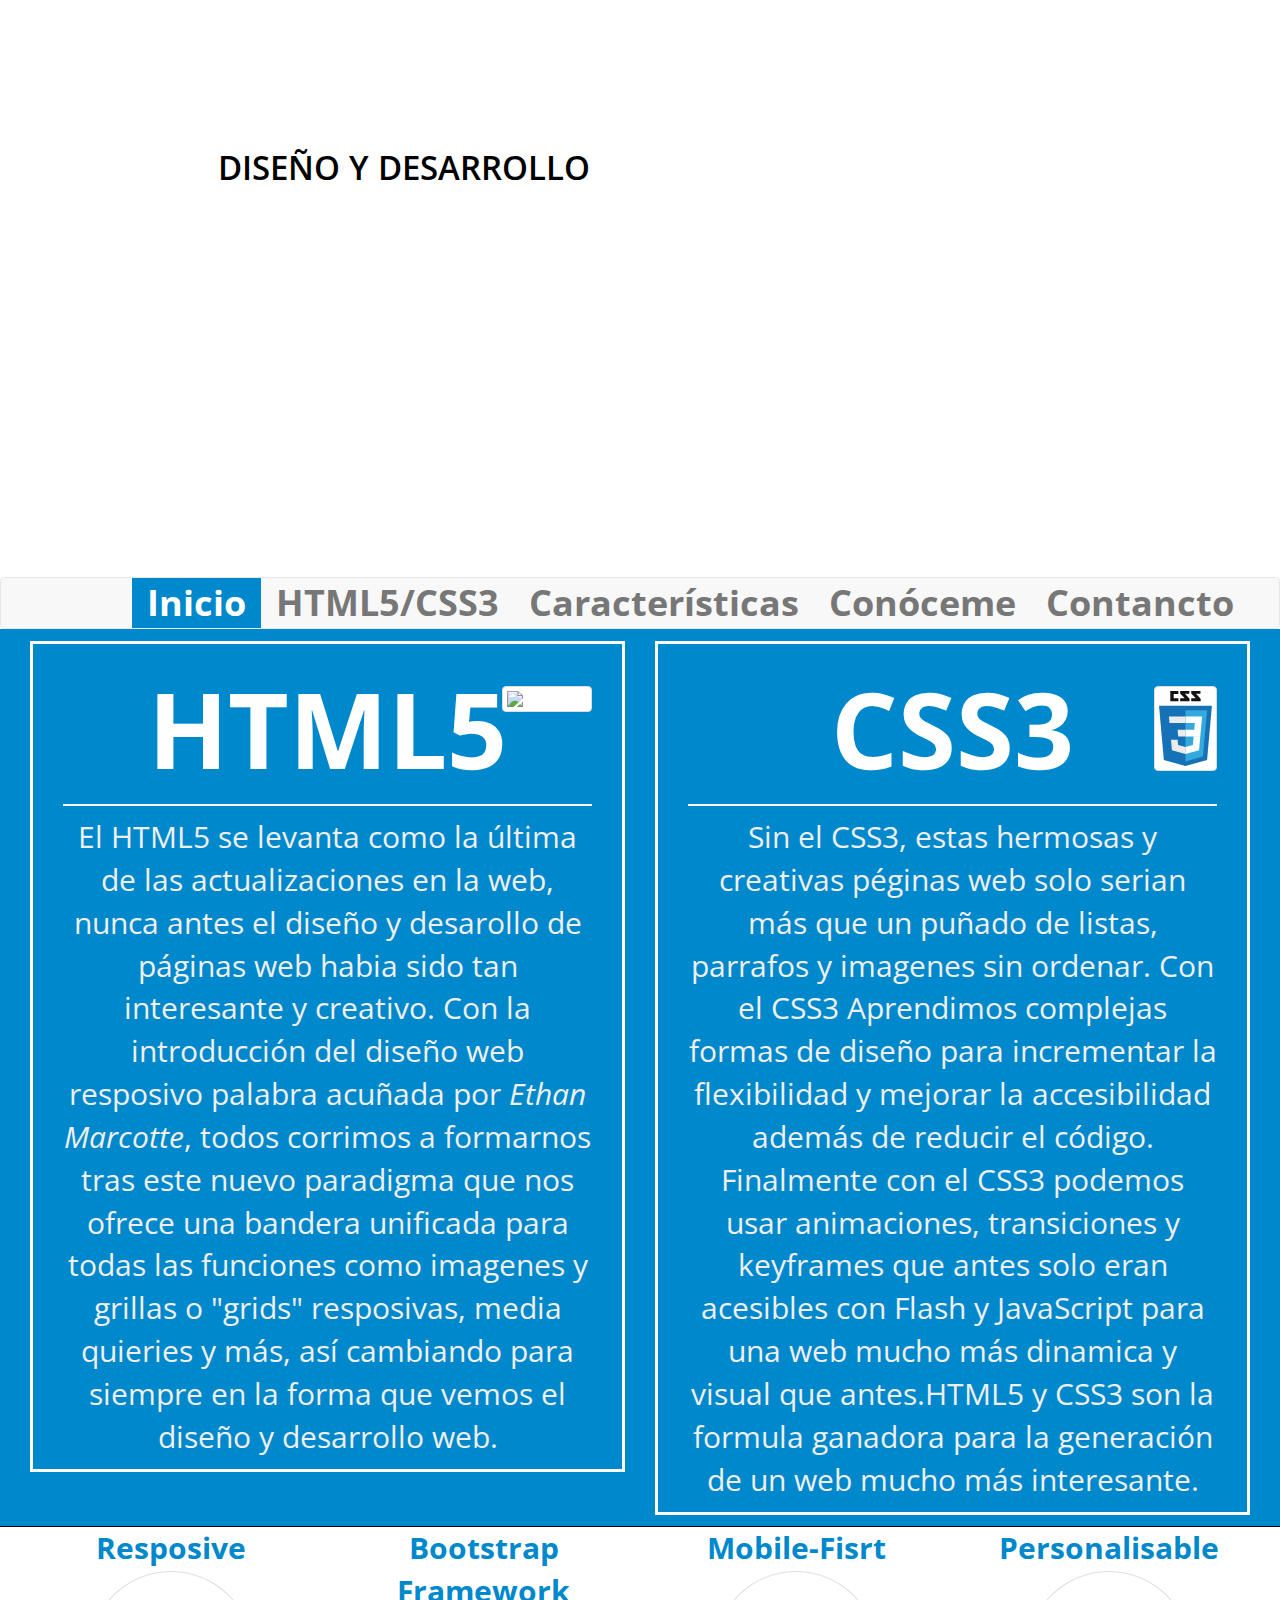
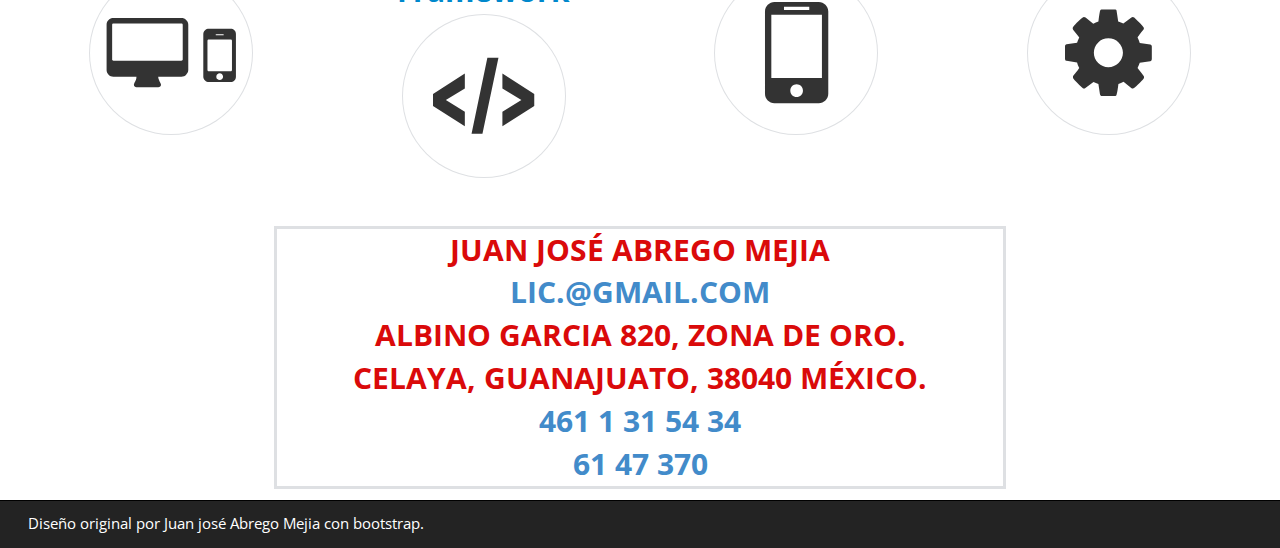
==== commit 208d905c: "several changes, scroll, vcard, footer" ====
--- a/web/asset/Design/index.html
+++ b/web/asset/Design/index.html
@@ -9,27 +9,21 @@
         <meta name="keywords" content="Diseño, web, HTML5, bootstrap 3, resposivo, moviles" />
         <meta name="author" content="Juan José Abrego Mejia" />
         <link rel="shortcut icon" href="../favicon.ico"> 
-		<link href='http://fonts.googleapis.com/css?family=Open+Sans+Condensed:700,300,300italic' rel='stylesheet' type='text/css'>
         <link rel="stylesheet" type="text/css" href="css/bootstrap.min.css" />
         <link rel="stylesheet" type="text/css" href="css/global.css" />
-        
-		<script src="js/modernizr.custom.js"></script>
-		<style>
-			.no-cssanimations .rw-wrapper .rw-sentence span:first-child{
-				opacity: 1;
-			}
-		</style>
-		<!--[if lt IE 9]> 
-		 <script src="js/respond.min.js"></script>
-			<style>
-				body{ background: #fff; }
-				.rw-wrapper{ display: none; } 
-				.rw-sentence-IE{ display: block;  }
-			</style>
-		<![endif]-->
+		<link href='http://fonts.googleapis.com/css?family=Open+Sans+Condensed:700,300,300italic' rel='stylesheet' type='text/css'>
+        <!--[if lt IE 9]>
+            <script src="js/html5shiv.min.js"></script>
+            <script src="js/respond.min.js"></script>
+            <style>
+            body{ background: #fff; }
+            .rw-wrapper{ display: none; } 
+            .rw-sentence-IE{ display: block;  }
+            </style>
+        <![endif]-->
     </head>
-    <body>
-        <section id="inico">
+    <body data-spy="scroll" data-target=".navbar-collapse">
+        <section id="home">
             <div class="container">
                 <header> 
                     <nav>
@@ -49,7 +43,7 @@
 						<span>Que cautivan al usuario</span>
 						<span>Que te hace resaltar</span>
 						<span>Que te ayudarán a triunfar</span>
-						<span>Que te acercará a tu publico</span>
+						<span>Que te acercará a tu público</span>
 						<span>este es otro texto</span>
 					   </div>
 				    </h2>
@@ -69,15 +63,16 @@
                         </button>
                         <div class="navbar-collapse collapse">
                             <ul class="nav navbar-nav">
-                                <li>
-                                    <a data-toggle="tab" href="#inicio">Inicio</a>
-                                </li>
-                                <li>
-        			 	           <a data-toggle="tab" href="#section1-wrapper">Servicios</a>
-                               </li>
-                               <li>
-                                   <a data-toggle="tab" href="#texto">texto</a>
-                                </li>
+                                <li><a data-toggle="tab" href="#home">Inicio</a></li>
+                                <li class="divider"></li> 
+                                <li><a data-toggle="tab" href="#section1-wrapper">HTML5/CSS3</a></li>
+                                <li class="divider"></li>
+                                <li><a data-toggle="tab" href="#section2-wrapper">Características</a></li>
+                                <li class="divider"></li>
+                                <li><a data-toggle="tab" href="#section3-wrapper">Conóceme</a></li>
+                                <li class="divider"></li>
+                                <li><a data-toggle="tab" href="#section4-wrapper">Contancto</a></li>
+
                             </ul>
                         </div>
                     </div>
@@ -121,7 +116,53 @@
                 </div>
             </div>
         </section>
+         <section id="section3-wrapper">
+            <div class="container">
+                <div class="col-xs-12 col-md-12 col-lg-12">
+                    <div class="vcard">
+                        <div class="org">Juan José Abrego Mejia</div>
+              <a class="email" href="mailto:lic@gmail.com"target="_blank">Lic.@gmail.com</a>
+              <div class="adr">
+                <div class="street-address">Albino Garcia 820, Zona de Oro.</div>
+                <span class="locality">Celaya</span>, 
+                <span class="region">Guanajuato</span>, 
+                <span class="postal-code">38040</span>
+                <span class="country-name">México</span>.
+            </div>
+            <div class="tel">
+              <a href="tel:4611315434">461 1 31 54 34</a>
+              <br>
+              <a href="tel:6147370">61 47 370</a>
+            </div>
+                    </div>
+                </div>
+            </div>    
+         </section>
+         <section id="section4-wrapper">
+            <div class="container">
+                <div class="col-xs-12 col-md-6 col-lg-6">
+                    
+                </div>
+                <div class="col-xs-12 col-md-6 col-lg-6">
+                    
+                </div>
+         </section>
+         <footer id="footer-wrapper">
+            <div class="container">
+                <div class="col-xs-12 col-md-12 col-lg-12 ">
+                    <span>Diseño original por Juan josé Abrego Mejia con bootstrap.</span> 
+                </div>   
+            </div>
+         </footer>
     </body>
     <script src="js/jquery.min.js"></script>
     <script src="js/bootstrap.min.js"></script>
+     <script src="js/scrolls.js"></script>
+    <script src="js/modernizr.custom.js"></script>
+        <style>
+            .no-cssanimations .rw-wrapper .rw-sentence span:first-child{
+                opacity: 1;
+            }
+        </style>
+        
 </html>--- a/web/asset/Design/css/global.css
+++ b/web/asset/Design/css/global.css
@@ -7,7 +7,7 @@
 	font-weight: 400;
 	font-size: 15px;
 	color: #333;
-	background: #fff url(../images/bg2.jpg) no-repeat top right;
+	background: #fff url() no-repeat top right;
 	background-attachment: fixed;
 	background-size: cover;
 	-webkit-font-smoothing: subpixel-antialiased;
@@ -25,10 +25,10 @@
 	font-weight: normal;
 	font-style: normal;
 }
-a{
+/*a{
 	color: #555;
 	text-decoration: none;	
-}
+}*/
 .container{
 	width: 100%;
 	min-width: 320px;
@@ -231,14 +231,24 @@
 	}
 @media (min-width: 768px){
 	.navbar-nav {
-	font-size: 3em;
+	font-size: 2.4em;
 	font-weight: bold;
 	}
 }
 nav.navbar{
 	margin-bottom: 0;	
 }
-
+#nav-wrapper a{
+	
+}
+#nav-wrapper a:hover{
+	color:#fff;
+	background-color:#0088cc;
+}
+.navbar-default .navbar-nav>.active>a, .navbar-default .navbar-nav>.active>a:hover, .navbar-default .navbar-nav>.active>a:focus{
+	color:#fff;
+	background-color:#0088cc;	
+}
 #section1-wrapper{
 	height: 100%;
 	background-color: #0088cc;
@@ -281,6 +291,8 @@
 #section2-wrapper{
 	height: 100%;
 	background-color: #fff;
+	border-bottom: 3px solid #fff;
+	border-top: 1px solid #000;
 }
 #section2-wrapper header{
 	font-size: 2em;
@@ -325,3 +337,33 @@
 .Personalisable:before{
 	content: '\e003'
 }
+#section3-wrapper{
+	color:#da0a0a;
+	font-size: 2em;
+	text-align: center;
+	text-transform: uppercase;
+	font-weight: bold;
+}
+#section3-wrapper .vcard a{
+	text-decoration: none;
+}
+#section3-wrapper .vcard {
+	border:3px solid #dee0e3;
+	margin: 10px auto 10px auto;
+	width: 60%
+}
+#section4-wrapper{
+
+}
+#footer-wrapper{
+	background-color: #232323;
+	color: #fff;
+	padding: 1%;
+	font-size: 1em;
+	border-top: 1px solid #000;
+}
+
+#footer-wrapper span{
+	margin-left: -1.2%;
+
+}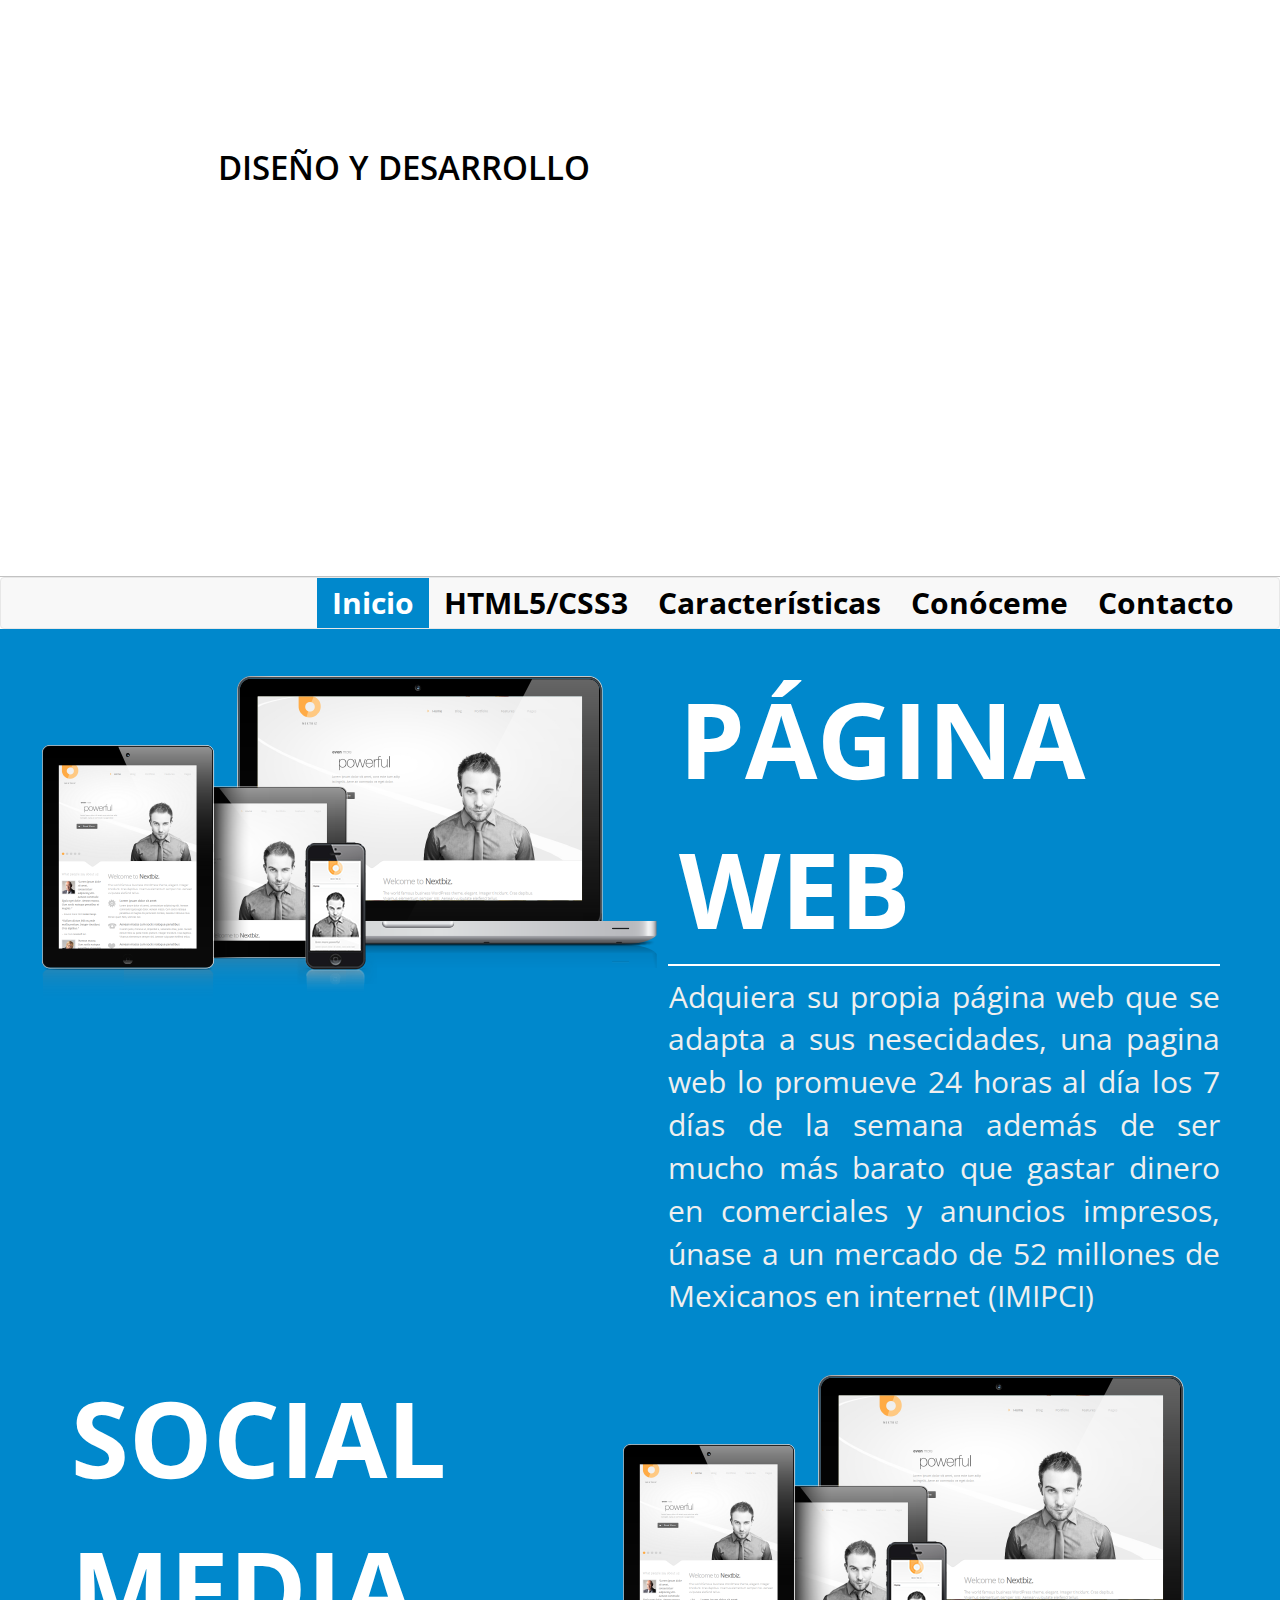
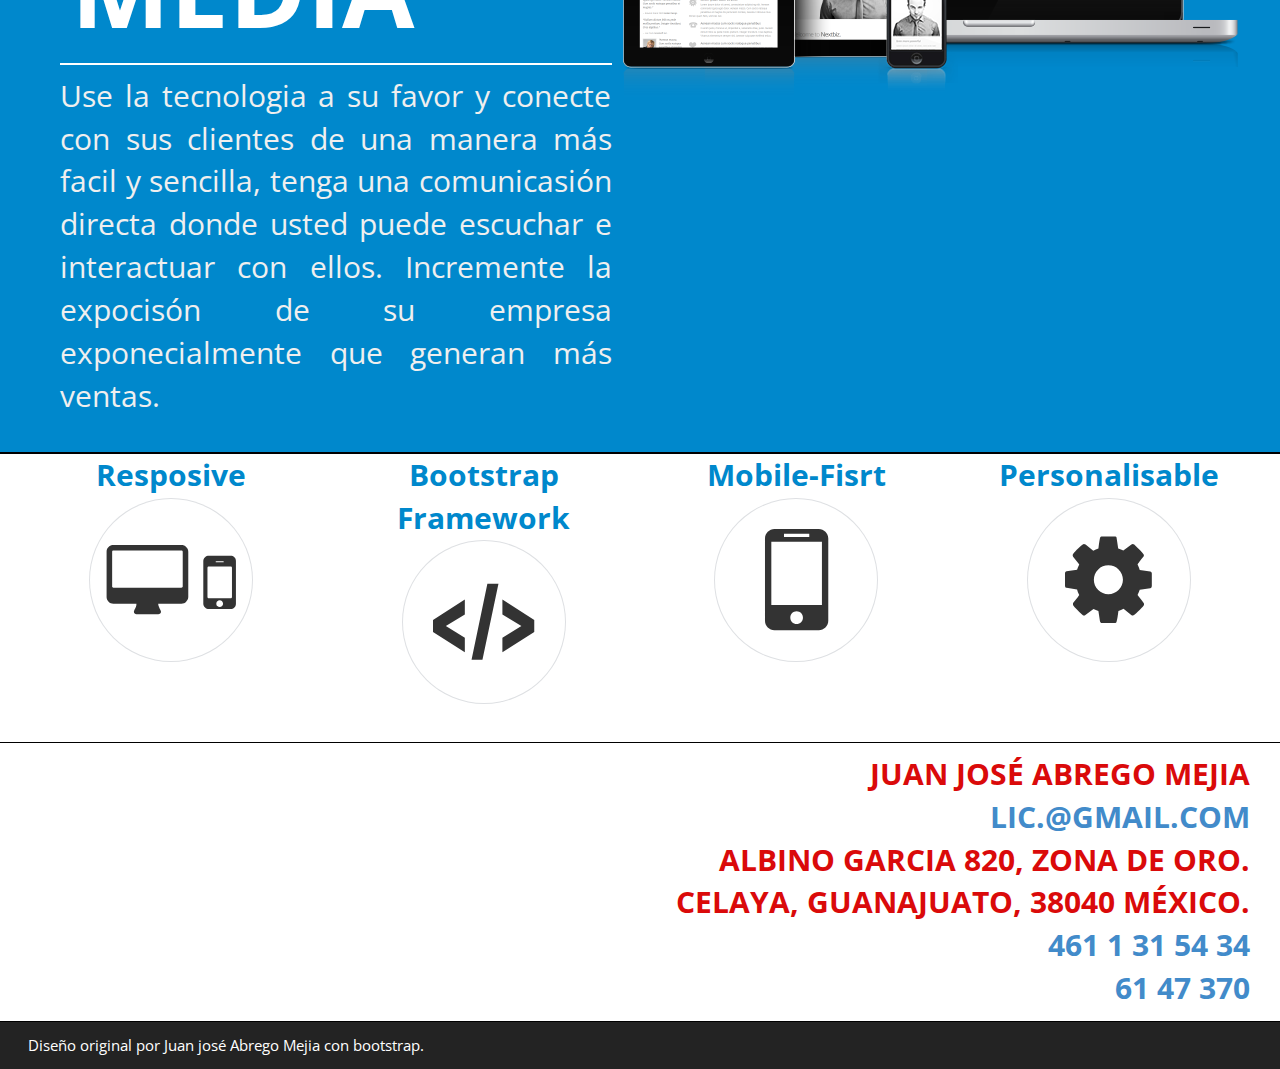
==== commit b8c6d478: "update desing and make navbar fixed to top" ====
--- a/web/asset/Design/index.html
+++ b/web/asset/Design/index.html
@@ -51,7 +51,7 @@
                 <h2 class="rw-sentence-IE">Diseño Y desarrollo Elegantes sitios web que cautivan al usuario</h2>
             </div>
         </section>
-        <section id="nav-wrapper">
+        <section id="nav_wrapper">
             <nav class="navbar navbar-default" role="navigation">
                 <div class="container">
                     <div class="navbar-header pull-right">
@@ -71,7 +71,7 @@
                                 <li class="divider"></li>
                                 <li><a data-toggle="tab" href="#section3-wrapper">Conóceme</a></li>
                                 <li class="divider"></li>
-                                <li><a data-toggle="tab" href="#section4-wrapper">Contancto</a></li>
+                                <li><a data-toggle="modal" data-toggle="tab" data-target="#contact-form">Contacto</a></li>
 
                             </ul>
                         </div>
@@ -81,17 +81,26 @@
         </section>
         <section id="section1-wrapper">
             <div class="container">
-                <div class="col-xs-12 col-md-6 col-lg-6">
+                <div class="col-xs-12 col-md-12 col-lg-12">
                     <div class="box-text">
-                        <header>HTML5</header><img src="img/html5.svg" class="img-thumbnail img-responsive">
-                        <article>El HTML5 se levanta como la última de las actualizaciones en la web, nunca antes el diseño y desarollo de páginas web habia sido tan interesante y creativo. Con la introducción del diseño web resposivo palabra acuñada por <i>Ethan Marcotte</i>, todos corrimos a formarnos tras este nuevo paradigma que nos ofrece una bandera unificada para todas las funciones como imagenes y grillas o "grids" resposivas, media quieries y más, así cambiando para siempre en la forma que vemos el diseño y desarrollo web.</article>
-                    </div>
-                </div>
-                <div class="col-xs-12 col-md-6 col-lg-6">
+                        <img class="img-responsive img-left"src="img/responsive.png">
+                        <div class="box-text-left">
+                        <header>Página Web</header>
+                        <article>
+                           Adquiera su propia página web que se adapta a sus nesecidades, una pagina web lo promueve 24 horas al día los 7 días de la semana además de ser mucho más barato que gastar dinero en comerciales y anuncios impresos, únase a un mercado de 52 millones de Mexicanos en internet (IMIPCI) 
+                        </article>
+                        </div>
+                    </div>
+                </div>
+                <div class="col-xs-12 col-md-12 col-lg-12">
                     <div class="box-text">
-                        <header>CSS3</header>
-                        <img src="img/css3.svg" class="img-thumbnail img-responsive width-fix">
-                        <article>Sin el CSS3, estas hermosas y creativas péginas web solo serian más que un puñado de listas, parrafos y imagenes sin ordenar. Con el CSS3 Aprendimos complejas formas de diseño para incrementar la flexibilidad y mejorar la accesibilidad además de reducir el código. Finalmente con el CSS3 podemos usar animaciones, transiciones y keyframes que antes solo eran acesibles con Flash y JavaScript para una web mucho más dinamica y visual que antes.HTML5 y CSS3 son la formula ganadora para la generación de un web mucho más interesante.</article>
+                        <img class="img-responsive img-right"src="img/responsive.png">
+                        <div class="box-text-right">
+                        <header>Social Media</header>
+                        <article>
+                            Use la tecnologia a su favor y conecte con sus clientes de una manera más facil y sencilla, tenga una comunicasión directa donde usted puede escuchar e interactuar con ellos. Incremente la expocisón de su empresa exponecialmente que generan más ventas.    
+                        </article>
+                        </div>
                     </div>
                 </div>
             </div>    
@@ -141,7 +150,43 @@
          <section id="section4-wrapper">
             <div class="container">
                 <div class="col-xs-12 col-md-6 col-lg-6">
-                    
+                     <div class="modal fade" id="contact-form" tabindex="-1" role="dialog" aria-labelledby="contact-formLabel" aria-hidden="true">
+                    <div class="modal-dialog">
+                        <div class="modal-content">
+                            <form class="form-horizontal" role="form">
+                                <div class="modal-header">
+                                    <button type="button" class="close" data-dismiss="modal" aria-hidden="true">&times;</button> 
+                                        <h4 class="modal-title" id="contact-formLabel">Genial! Con gusto te atenderemos</h4> 
+                                </div>
+                                <div class="modal-body">
+                                
+                                    <div class="form-group">
+                                        <label for="name">Nombre o Compañia</label>
+                                        <input type="text" class="form-control" id="name" placeholder="Nombre o Compañia">
+                                    </div>
+                                    <div class="form-group">
+                                        <label for="email">Correo Electronico</label> 
+                                        <input type="email" class="form-control" id="email" placeholder="Ejemplo@domino.com">
+                                    </div>
+                                    <div class="form-group">
+                                        <label for="url">Sitio Web</label>
+                                        <input type="url" class="form-control" id="website" placeholder="http://www.awesomewebsite.com">
+                                    </div>
+                                    <div class="form-group">
+                                        <label for="message">Mensaje</label>
+                                        <textarea class="form-control" rows="5" id="message" placeholder="En que podemos ayudarte!"></textarea>
+                                    </div>
+                                
+                                </div>
+                          <div class="modal-footer">
+                            <div id="success"></div>
+                                <button type="button" class="btn btn-default" data-dismiss="modal">Cancelar</button>
+                                <button type="submit" class="btn btn-primary">Enviar</button>
+                          </div>
+                         </form>
+                        </div>  
+                   </div> 
+                 </div>
                 </div>
                 <div class="col-xs-12 col-md-6 col-lg-6">
                     
@@ -164,5 +209,29 @@
                 opacity: 1;
             }
         </style>
+        <script>
+$(function() {
+    var stickyoffset_top = $('#nav_wrapper').offset().top;
+    var nav_wrapper = function(){
+        var scroll_top = $(window).scrollTop(); 
+        if (scroll_top > stickyoffset_top) { 
+            $('#nav_wrapper').css({ 
+'position': 'fixed', 'top':0, 'left':0,'width':'100%',
+'z-index':'999'});
+        } else {
+            $('#nav_wrapper').css({ 'position': 'relative'}); 
+        }   
+    };
+
+    $(window).scroll(function() {
+         nav_wrapper();
+    });
+
+    $('a[href="#"]').click(function(event){ 
+        event.preventDefault(); 
+    });
+    
+});
+</script>
         
 </html>--- a/web/asset/Design/css/global.css
+++ b/web/asset/Design/css/global.css
@@ -25,10 +25,14 @@
 	font-weight: normal;
 	font-style: normal;
 }
-/*a{
-	color: #555;
-	text-decoration: none;	
-}*/
+.modal {
+ overflow-y: auto;
+}
+
+.modal-open {
+ overflow: auto;
+}
+
 .container{
 	width: 100%;
 	min-width: 320px;
@@ -81,11 +85,6 @@
 		margin: 110px auto 29.5%  auto;
 	}
 }
-@media screen and (max-width: 320px){
-	.navbar-default{
-		margin-top: -21.5em;
-	}
-}
 .rw-sentence{
 	margin: 0;
 	text-transform: uppercase;
@@ -225,25 +224,33 @@
 }
 
 @media screen and (max-width: 768px){
+	.navbar-toggle, .navbar-header {
+		float: left!important;	
+		}
 	.navbar-header{
-		float: left;!important	
-		}
-	}
+		width: 100%;
+		font-size: 1.2em;
+	}
+}
 @media (min-width: 768px){
 	.navbar-nav {
-	font-size: 2.4em;
+	font-size: 2.0em;
 	font-weight: bold;
 	}
 }
 nav.navbar{
 	margin-bottom: 0;	
 }
-#nav-wrapper a{
-	
+.navbar-default .navbar-nav>li>a {
+color: #000;
+}
+#nav_wrapper{
+	box-shadow: 0 0 0 1px #c2c2c2;
 }
 #nav-wrapper a:hover{
-	color:#fff;
+	color:#fff;	
 	background-color:#0088cc;
+	cursor: pointer;
 }
 .navbar-default .navbar-nav>.active>a, .navbar-default .navbar-nav>.active>a:hover, .navbar-default .navbar-nav>.active>a:focus{
 	color:#fff;
@@ -252,9 +259,10 @@
 #section1-wrapper{
 	height: 100%;
 	background-color: #0088cc;
+	border-bottom: 1px solid #000;
 }
 #section1-wrapper .container, #section2-wrapper .container{
-	text-align: center;
+	text-align:  justify;
 }
 #section1-wrapper header{
 	font-size: 7em;
@@ -264,29 +272,54 @@
 	color: #fff;
 	border-bottom: 2px solid #fff;
 }
+@media screen and (max-width: 768px){
+	#section1-wrapper header{
+		font-size: 4.5em;
+	}
+}
+@media screen and (max-width: 320px){
+	#section1-wrapper header{
+		font-size: 3em;
+	}
+}
 #section1-wrapper header{
 	padding: 0 11px;
 }
 
 #section1-wrapper .box-text{
-	padding: 10px 30px 10px 30px;
-	border: 3px solid #fff;
 	color: #efefef;
 	margin: 0 auto;
 	margin: 2% 0 2% 0;
 }
+.box-text-left{
+	padding: 10px 30px 10px 638px;
+}
+.box-text-right{
+	padding: 10px 638px 10px 30px;
+}
 .box-text article {
 	padding-top: 10px;
 	font-size: 2em;
-}
+}	
 .box-text img{
-	position: relative;
+	display: inline;
+	margin: 1%;
+}
+.img-left{
+	float: left;
+}
+.img-right{
 	float: right;
-	margin-top: -8em;
-	width: 6em;	
-}
-.box-text .width-fix{
-	width: 12%;
+}
+@media screen and (max-width: 768px){
+	.box-text article{
+		font-size: 1.5em;
+	}
+}
+@media screen and (max-width: 320px){
+	.box-text article{
+		font-size: 1.2em;
+	}
 }
 #section2-wrapper{
 	height: 100%;
@@ -297,6 +330,7 @@
 #section2-wrapper header{
 	font-size: 2em;
 	font-weight: bolder;
+	text-align: center;
 	margin: 0 auto;
 	color: #0088cc;
 	border-bottom: 2px solid #fff;
@@ -340,17 +374,31 @@
 #section3-wrapper{
 	color:#da0a0a;
 	font-size: 2em;
-	text-align: center;
+	text-align: right;
 	text-transform: uppercase;
 	font-weight: bold;
 }
 #section3-wrapper .vcard a{
 	text-decoration: none;
 }
+#section3-wrapper{
+	border-top: 1px solid #000;
+}
 #section3-wrapper .vcard {
-	border:3px solid #dee0e3;
 	margin: 10px auto 10px auto;
-	width: 60%
+	float:right;
+}
+@media screen and (max-width: 768px){
+	#section3-wrapper .vcard{
+		font-size: 1em;
+		width: 100%;
+	}
+}
+@media screen and (max-width: 320px){
+	#section3-wrapper .vcard{
+		font-size: .55em;
+		width: 100%;
+	}
 }
 #section4-wrapper{
 
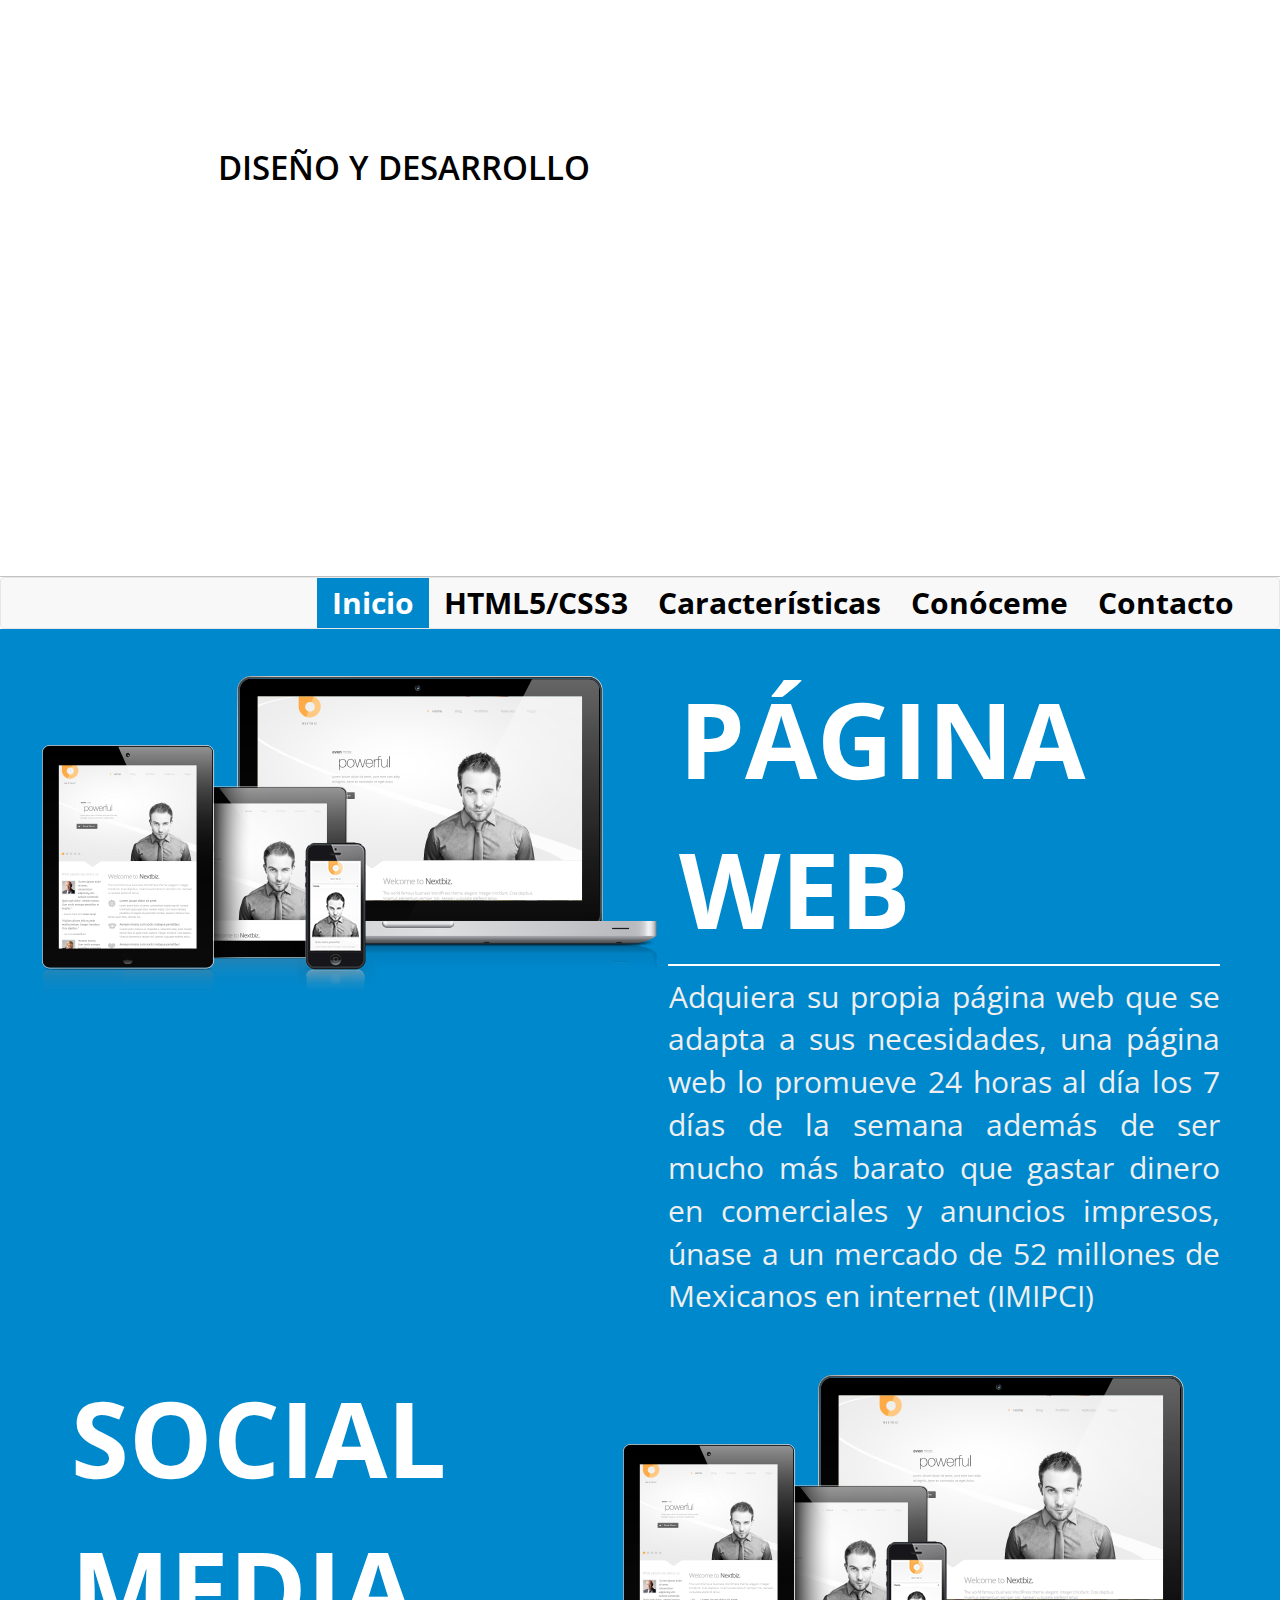
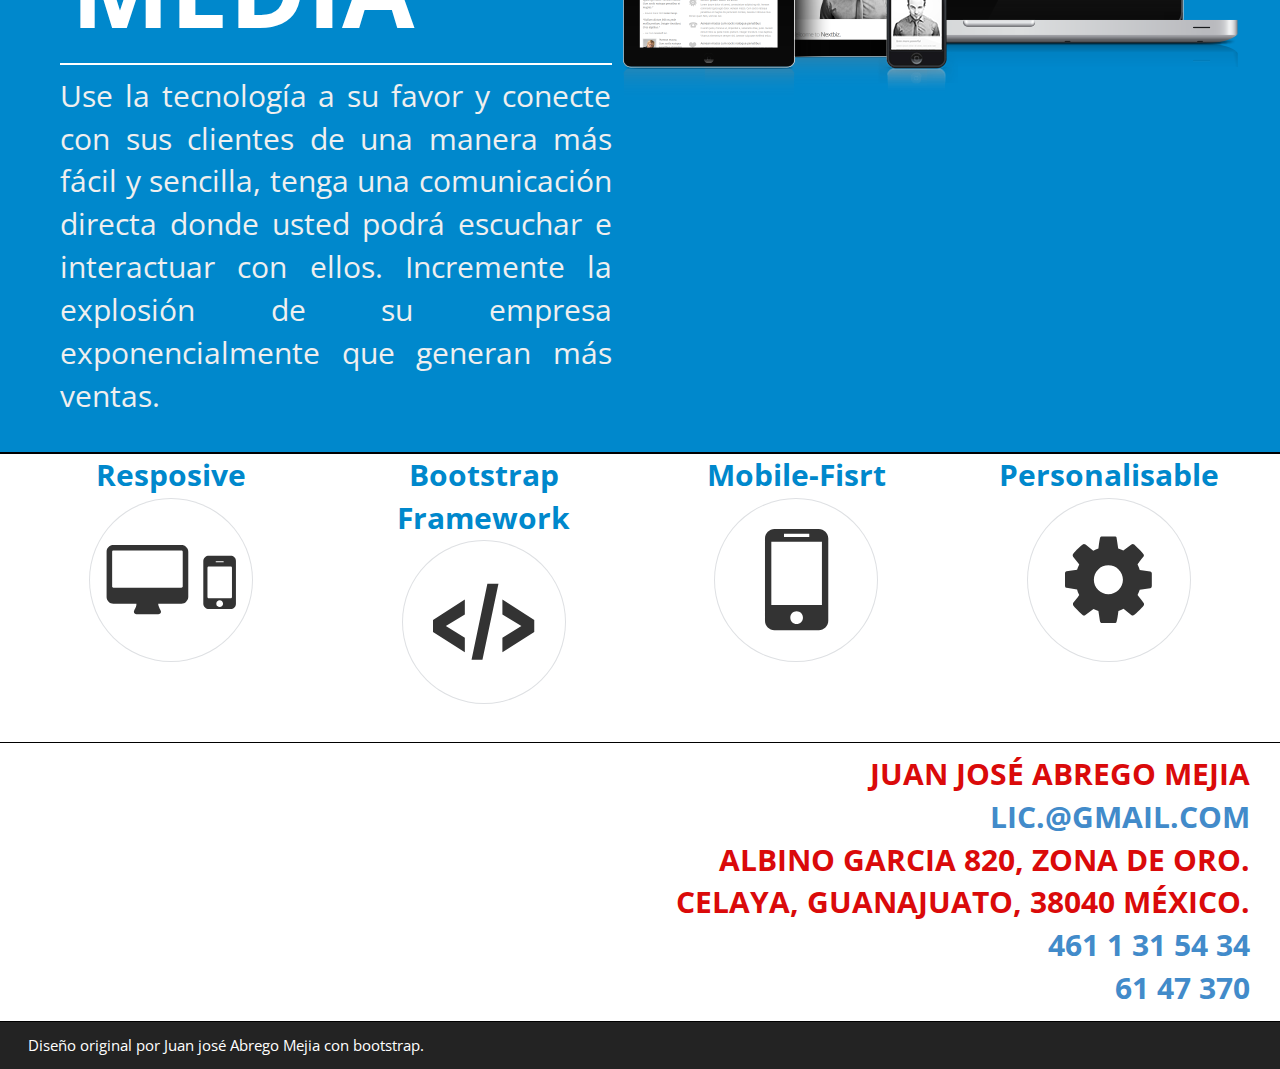
==== commit 73c91555: "add php contact form" ====
--- a/web/asset/Design/index.html
+++ b/web/asset/Design/index.html
@@ -1,4 +1,4 @@
-<!DOCTYPE html>
+    <!DOCTYPE html>
 <html lang="es">
     <head>
 		<meta charset="UTF-8" />
@@ -87,7 +87,7 @@
                         <div class="box-text-left">
                         <header>Página Web</header>
                         <article>
-                           Adquiera su propia página web que se adapta a sus nesecidades, una pagina web lo promueve 24 horas al día los 7 días de la semana además de ser mucho más barato que gastar dinero en comerciales y anuncios impresos, únase a un mercado de 52 millones de Mexicanos en internet (IMIPCI) 
+                          Adquiera su propia página web que se adapta a sus necesidades, una página web lo promueve 24 horas al día los 7 días de la semana además de ser mucho más barato que gastar dinero en comerciales y anuncios impresos, únase a un mercado de 52 millones de Mexicanos en internet (IMIPCI) 
                         </article>
                         </div>
                     </div>
@@ -98,7 +98,7 @@
                         <div class="box-text-right">
                         <header>Social Media</header>
                         <article>
-                            Use la tecnologia a su favor y conecte con sus clientes de una manera más facil y sencilla, tenga una comunicasión directa donde usted puede escuchar e interactuar con ellos. Incremente la expocisón de su empresa exponecialmente que generan más ventas.    
+                            Use la tecnología a su favor y conecte con sus clientes de una manera más fácil y sencilla, tenga una comunicación directa donde usted podrá escuchar e interactuar con ellos. Incremente la explosión de su empresa exponencialmente que generan más ventas.   
                         </article>
                         </div>
                     </div>
@@ -170,16 +170,16 @@
                                     </div>
                                     <div class="form-group">
                                         <label for="url">Sitio Web</label>
-                                        <input type="url" class="form-control" id="website" placeholder="http://www.awesomewebsite.com">
+                                        <input type="url" class="form-control" id="web" placeholder="http://www.awesomewebsite.com">
                                     </div>
                                     <div class="form-group">
                                         <label for="message">Mensaje</label>
-                                        <textarea class="form-control" rows="5" id="message" placeholder="En que podemos ayudarte!"></textarea>
-                                    </div>
-                                
+                                        <textarea class="form-control" rows="4" id="message" placeholder="En que podemos ayudarte!"></textarea>
+                                    </div>
+                                  <div id="success"></div>
                                 </div>
                           <div class="modal-footer">
-                            <div id="success"></div>
+                          
                                 <button type="button" class="btn btn-default" data-dismiss="modal">Cancelar</button>
                                 <button type="submit" class="btn btn-primary">Enviar</button>
                           </div>
@@ -202,8 +202,10 @@
     </body>
     <script src="js/jquery.min.js"></script>
     <script src="js/bootstrap.min.js"></script>
-     <script src="js/scrolls.js"></script>
+    <script src="js/scrolls.js"></script>
     <script src="js/modernizr.custom.js"></script>
+    <script src="js/jqBootstrapValidation.js"></script>
+    <script src="js/contact_me.js" charset="UTF-8"></script>
         <style>
             .no-cssanimations .rw-wrapper .rw-sentence span:first-child{
                 opacity: 1;
--- a/web/asset/Design/css/global.css
+++ b/web/asset/Design/css/global.css
@@ -26,11 +26,18 @@
 	font-style: normal;
 }
 .modal {
- overflow-y: auto;
+ 	overflow-y: auto;
 }
 
 .modal-open {
- overflow: auto;
+ 	overflow: auto;
+}
+.alert {
+	margin-bottom: -2px;
+}
+.modal-footer {
+	margin-top: -2px;
+	padding: 9px 20px 11px;
 }
 
 .container{
